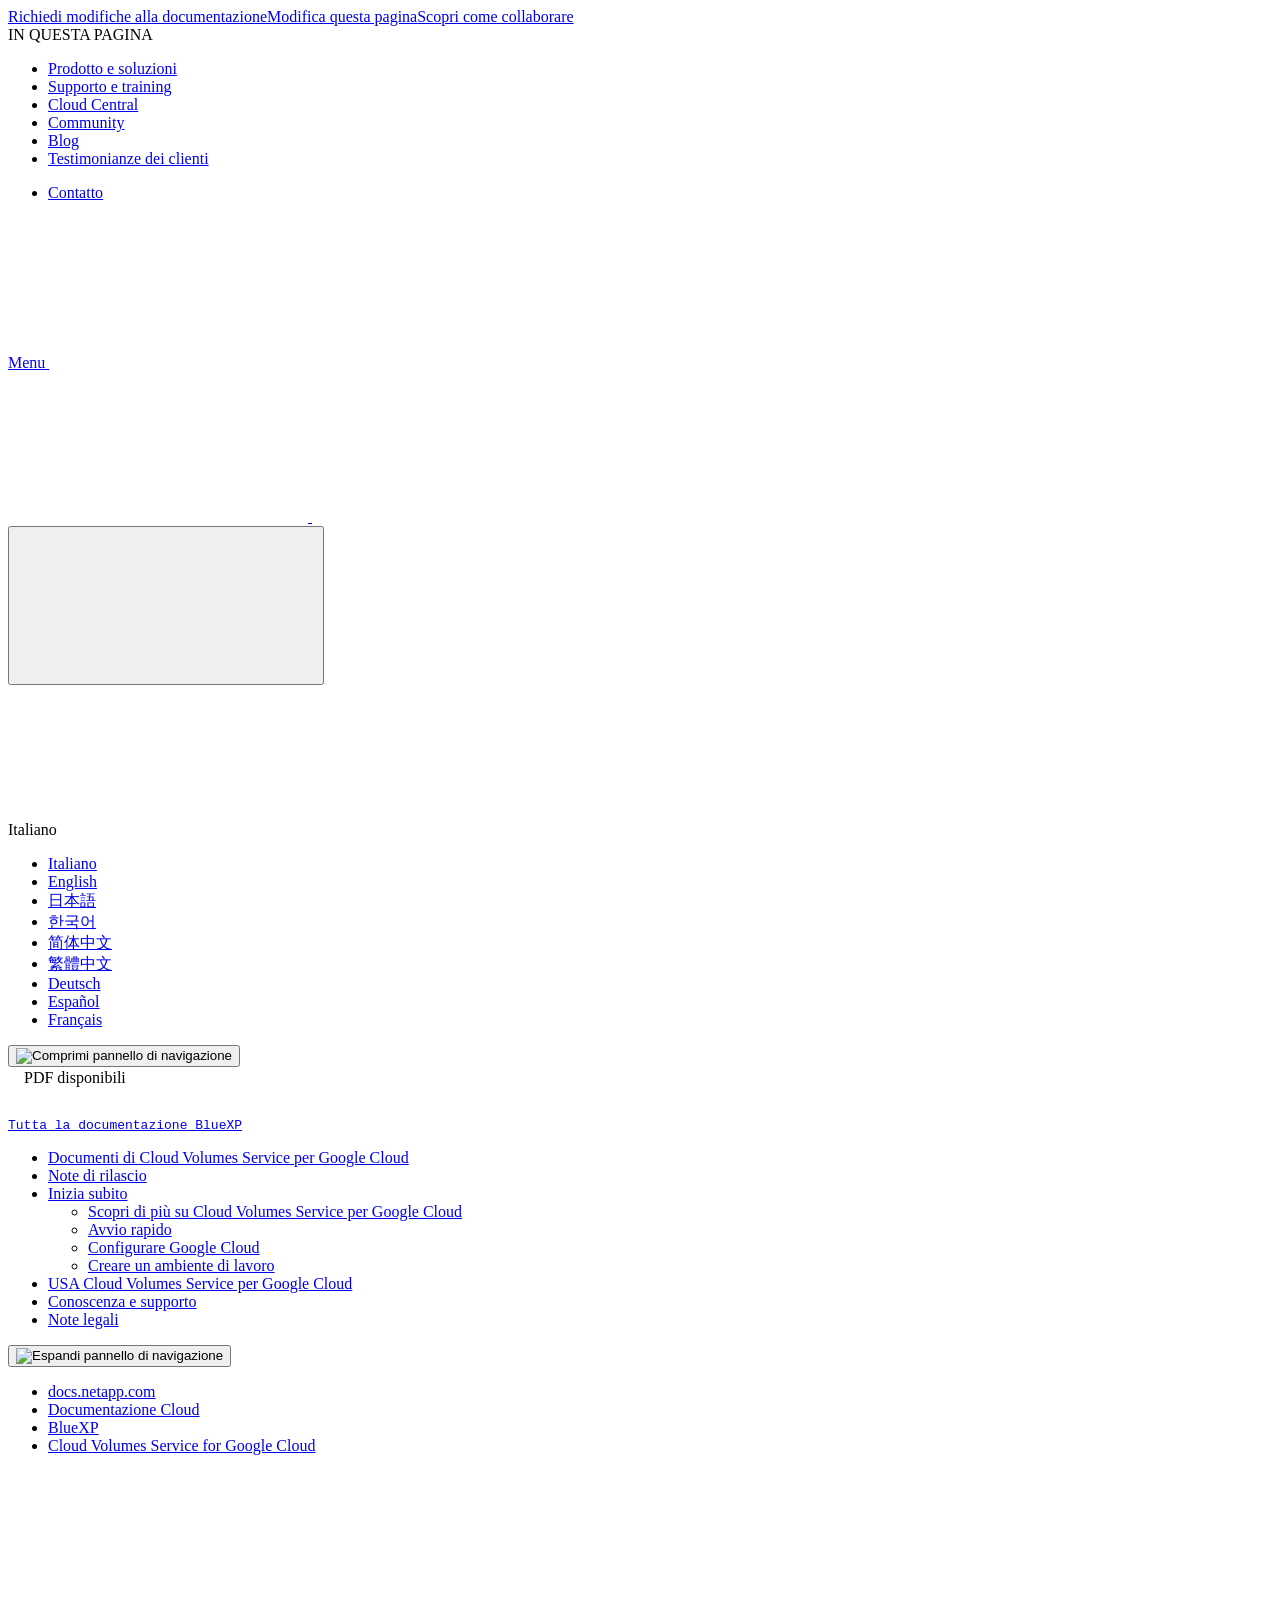
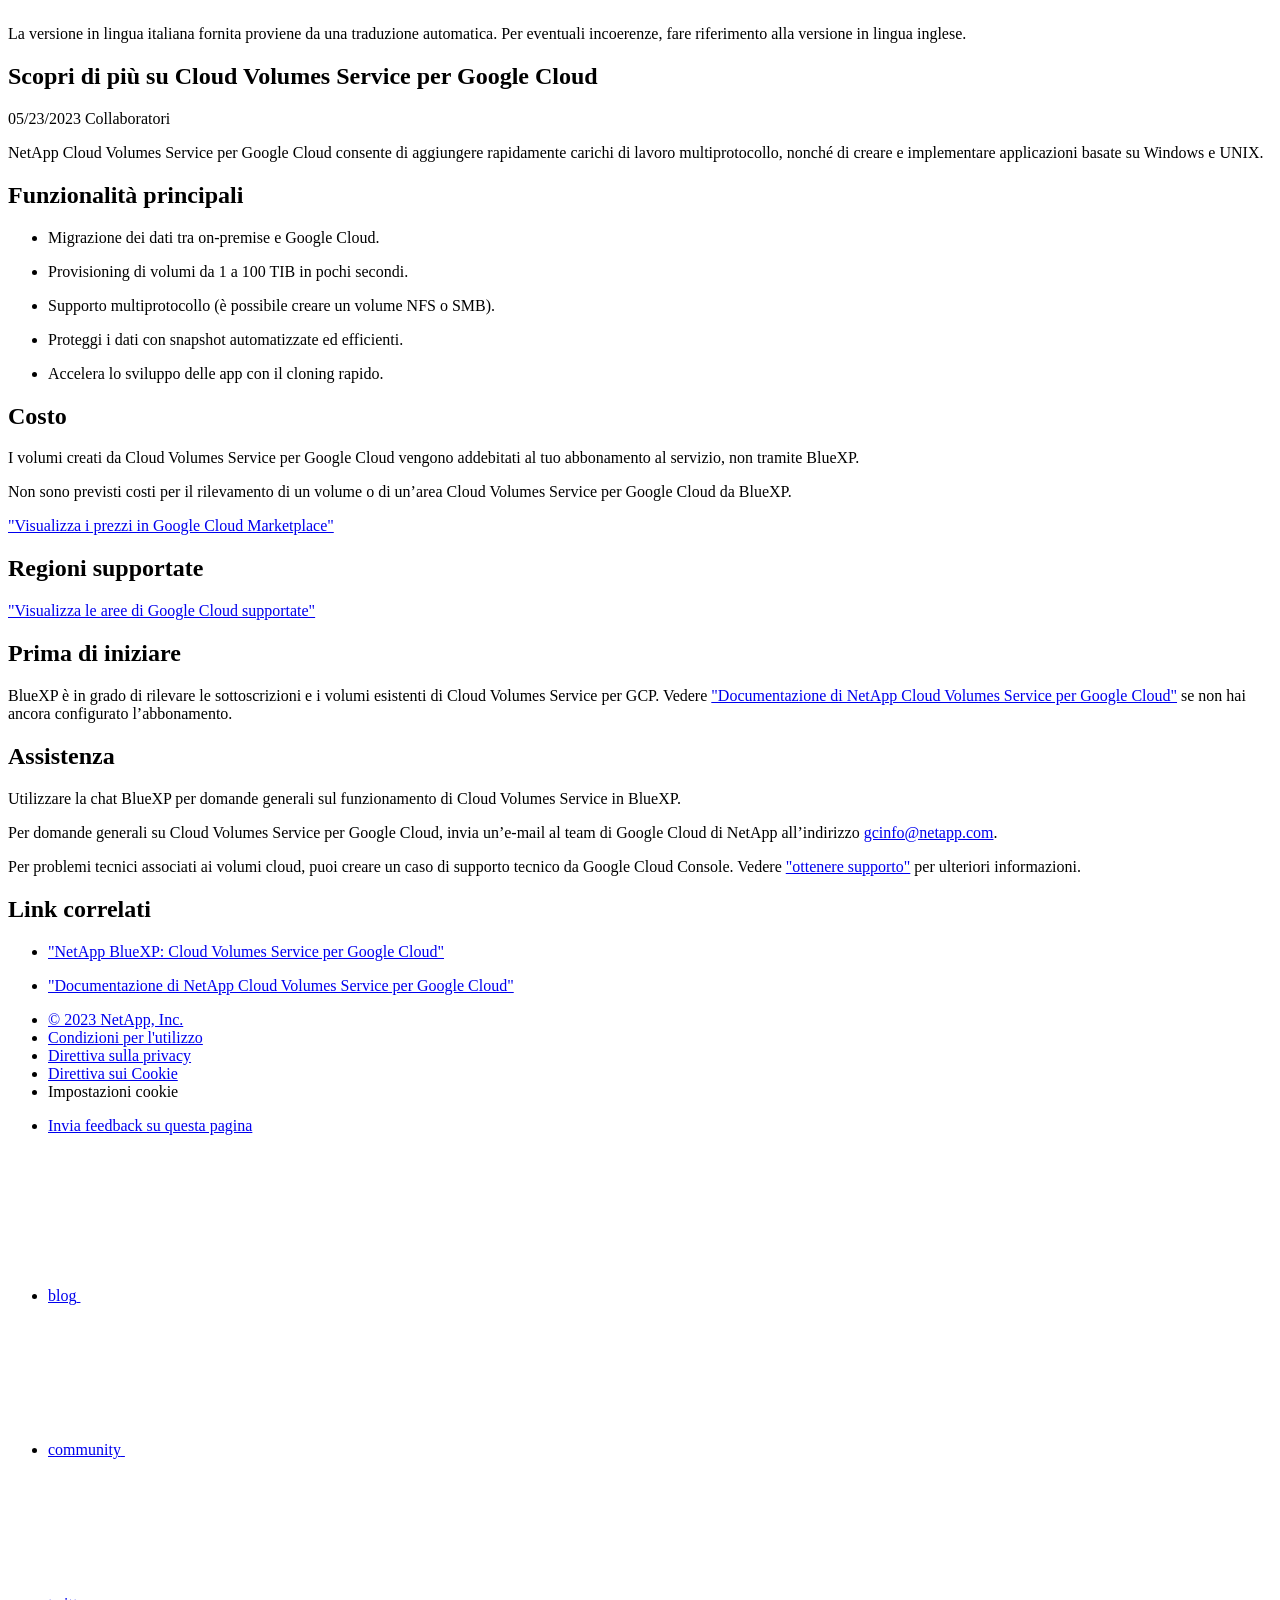
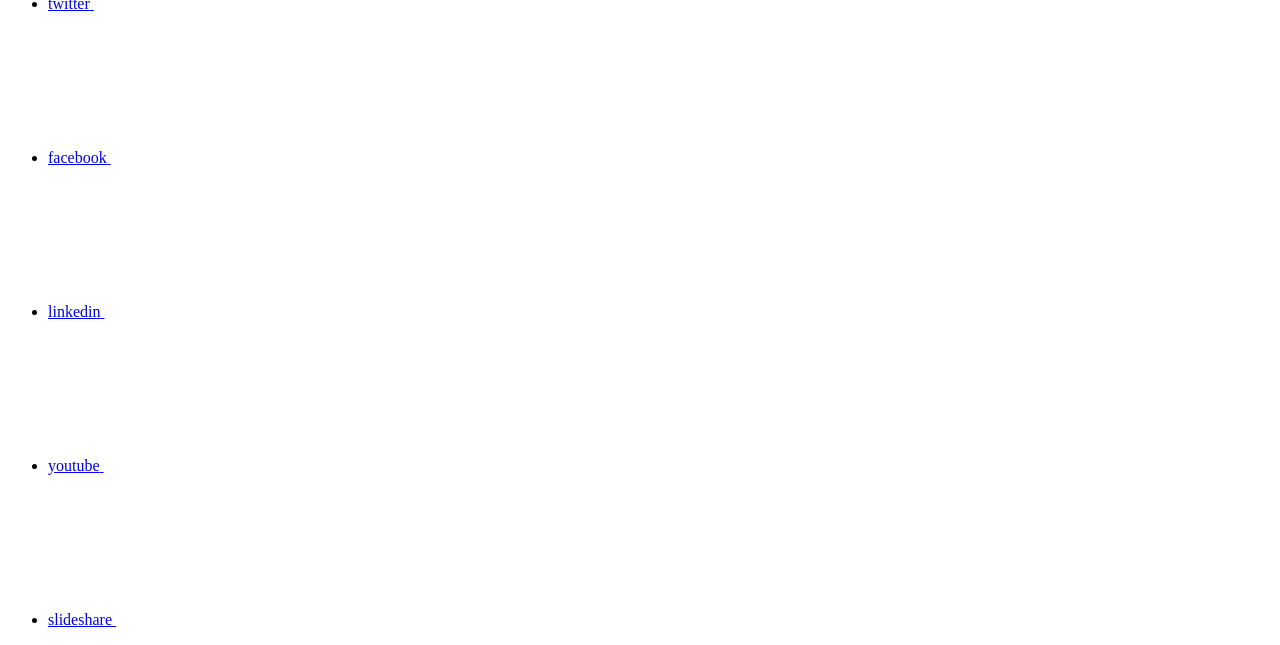
==== concept-cvs-gcp.html @ 87310f89 "Deploying to gh-pages from  @ 40af0a603f3077fb5596099b30ea3483cb023597 🚀" ====
<!DOCTYPE html>
<html lang="it">
  <head class="at-element-marker">
  <title>Scopri di più su Cloud Volumes Service per Google Cloud | NetApp Documentation</title>
  <meta charset="utf-8">
  <meta http-equiv="x-ua-compatible" content="ie=edge,chrome=1">
  <meta http-equiv="language" content="en">
  <meta name="viewport" content="width=device-width, initial-scale=1">
  <meta property="og:title" content="Scopri di più su Cloud Volumes Service per Google Cloud | NetApp Documentation" />
	<meta property="og:type" content="website" />
	<meta property="og:url" content="https://docs.netapp.com/it-it/cloud-manager-cloud-volumes-service-gcp/concept-cvs-gcp.html" />
	<meta property="og:description" content="NetApp Cloud Volumes Service per Google Cloud consente di aggiungere rapidamente carichi di lavoro multiprotocollo, nonché di creare e implementare applicazi..." />
  <meta property="og:image" content="https://docs.netapp.com/it-it/cloud-manager-cloud-volumes-service-gcp/images/logo-tophat-social.png" />
  <meta property="og:image:alt" content="NetApp Logo" />
  <meta name="format-detection" content="telephone=no">
  <meta http-equiv="Content-Type" content="text/html; charset=utf-8">
  <meta http-equiv="encoding" content="utf-8">
  <meta http-equiv="nss-type" content="Product Documentation"/>
  <meta http-equiv="nss-subtype" content="User Guide"/><meta name="description" content="NetApp Cloud Volumes Service per Google Cloud consente di aggiungere rapidamente carichi di lavoro multiprotocollo, nonché di creare e implementare applicazi...">
  <meta name="keywords" content=" cloud volumes service for gcp, google cloud, cloud volumes, cloud volumes service subscription"><!-- Icons -->
  <link rel="icon" href="/it-it/cloud-manager-cloud-volumes-service-gcp/images/favicon.ico" type="image/x-icon">

  <!-- RSS Feed --><link rel="alternate" type="application/rss+xml" title="NetApp Documentation" href="/it-it/cloud-manager-cloud-volumes-service-gcp/feed.xml"><!-- CSS Definitions: NetApp CSS should be defined after generic css -->

  <!-- Elastic Search -->
  <link rel="stylesheet" href="//cdn.jsdelivr.net/searchkit/0.10.0/theme.css">

  <!-- Combined CSS -->
  <link rel="stylesheet" type="text/css" href="/it-it/cloud-manager-cloud-volumes-service-gcp/css/netappdocs.css">

  
  <link rel="stylesheet" href="/it-it/cloud-manager-cloud-volumes-service-gcp/css/landing-page.css" type="text/css">
  <link rel="stylesheet" href="/it-it/cloud-manager-cloud-volumes-service-gcp/css/tabbed-blocks.css" type="text/css">
  <!-- Canonical url -->
  <link rel="canonical" href="https://docs.netapp.com/it-it/cloud-manager-cloud-volumes-service-gcp/concept-cvs-gcp.html" />
  <link rel="alternate" hreflang="x-default" href="https://docs.netapp.com/us-en/cloud-manager-cloud-volumes-service-gcp/concept-cvs-gcp.html" />
  <link rel="alternate" hreflang="it" href="https://docs.netapp.com/it-it/cloud-manager-cloud-volumes-service-gcp/concept-cvs-gcp.html" />
  <link rel="alternate" hreflang="en" href="https://docs.netapp.com/us-en/cloud-manager-cloud-volumes-service-gcp/concept-cvs-gcp.html" />
  <link rel="alternate" hreflang="ja" href="https://docs.netapp.com/ja-jp/cloud-manager-cloud-volumes-service-gcp/concept-cvs-gcp.html" />
  <link rel="alternate" hreflang="ko" href="https://docs.netapp.com/ko-kr/cloud-manager-cloud-volumes-service-gcp/concept-cvs-gcp.html" />
  <link rel="alternate" hreflang="zh-Hans" href="https://docs.netapp.com/zh-cn/cloud-manager-cloud-volumes-service-gcp/concept-cvs-gcp.html" />
  <link rel="alternate" hreflang="zh-Hant" href="https://docs.netapp.com/zh-tw/cloud-manager-cloud-volumes-service-gcp/concept-cvs-gcp.html" />
  <link rel="alternate" hreflang="de" href="https://docs.netapp.com/de-de/cloud-manager-cloud-volumes-service-gcp/concept-cvs-gcp.html" />
  <link rel="alternate" hreflang="es" href="https://docs.netapp.com/es-es/cloud-manager-cloud-volumes-service-gcp/concept-cvs-gcp.html" />
  <link rel="alternate" hreflang="fr" href="https://docs.netapp.com/fr-fr/cloud-manager-cloud-volumes-service-gcp/concept-cvs-gcp.html" />
  <link rel='stylesheet' href='/it-it/cloud-manager-cloud-volumes-service-gcp/css/na-feature.css' type='text/css'><!-- Top level site integrations --><script>
    function addAdobeLaunch(adobeId) {
      var head = document.getElementsByTagName('head')[0];
      var adobe = document.createElement("script");
      adobe.type = "text/plain";
      adobe.className = "optanon-category-C0002";
      adobe.src = "//assets.adobedtm.com/60287eadf1ee/c284da483c83/"+adobeId+".min.js";
      head.appendChild(adobe);
    }

    function addGoogleAnalytics(gtagId) {
      var google = document.createElement("script");
      google.type = "text/plain";
      google.className = "optanon-category-C0002";
      google.src = "https://www.googletagmanager.com/gtag/js?id="+gtagId;
      var head = document.getElementsByTagName('head')[0];
      head.appendChild(google);

      window.dataLayer = window.dataLayer || [];
      function gtag(){dataLayer.push(arguments);}
      gtag('js', new Date());
      gtag('config', gtagId);
    }

    function addConsent(consentId) {
      var head = document.getElementsByTagName('head')[0];
      var onetrustConsent = document.createElement("script");
      onetrustConsent.type = "text/javascript";
      onetrustConsent.src = "https://cdn.cookielaw.org/consent/"+consentId+"/OtAutoBlock.js";
      head.appendChild(onetrustConsent);

      var onetrustScript = document.createElement("script");
      onetrustScript.type = "text/javascript";
      onetrustScript.src = "https://cdn.cookielaw.org/scripttemplates/otSDKStub.js";
      onetrustScript.charset = "UTF-8";
      onetrustScript.dataset.documentLanguage = "true";
      onetrustScript.dataset.domainScript = consentId;
      head.appendChild(onetrustScript);
    }addConsent("72570c5c-fe30-465f-b0e0-b77f7fb4ae34");
    addAdobeLaunch("launch-e9ff3acac59f");
    addGoogleAnalytics("UA-81697994-3");function OptanonWrapper() { }
  </script>
  <script src="https://cdnjs.cloudflare.com/ajax/libs/jquery/2.1.4/jquery.min.js"></script>
  <script src="https://cdnjs.cloudflare.com/ajax/libs/jquery-cookie/1.4.1/jquery.cookie.min.js"></script>

  <!-- Used for Product Family Page Sidebar Visibility --><!-- Used to import Promise for IE. Required for SearchKit -->
  <script src="https://cdnjs.cloudflare.com/ajax/libs/bluebird/3.3.5/bluebird.min.js"></script><script src='/it-it/cloud-manager-cloud-volumes-service-gcp/js/na-search.js'></script><script src='/it-it/cloud-manager-cloud-volumes-service-gcp/js/na-pagenav.js'></script><script src='/it-it/cloud-manager-cloud-volumes-service-gcp/js/na-utility.js'></script>
 <!--  
  <link rel='stylesheet' href='/it-it/cloud-manager-cloud-volumes-service-gcp/css/prism.css' type='text/css'>
  <link rel='stylesheet' href='/it-it/cloud-manager-cloud-volumes-service-gcp/css/prism-netapp.css' type='text/css'>
 -->

  <!-- <script src='/it-it/cloud-manager-cloud-volumes-service-gcp/js/na-utility.js'></script> -->
  <script src='/it-it/cloud-manager-cloud-volumes-service-gcp/js/clouddocs.js'></script>
  <script src='/it-it/cloud-manager-cloud-volumes-service-gcp/js/jquery.navgoco.min.js'></script>
  <script src="https://maxcdn.bootstrapcdn.com/bootstrap/3.3.7/js/bootstrap.min.js" integrity="sha384-Tc5IQib027qvyjSMfHjOMaLkfuWVxZxUPnCJA7l2mCWNIpG9mGCD8wGNIcPD7Txa" crossorigin="anonymous"></script>
  <!-- <script src='/it-it/cloud-manager-cloud-volumes-service-gcp/js/toc.js'></script> -->
  <!-- <script src='/it-it/cloud-manager-cloud-volumes-service-gcp/js/customscripts.js'></script> --><script>
      $(document).ready(function() {
          
          var collapseOnInit = true;
          

          var navSettings = {
              "caretHtml": '',
              "accordion": collapseOnInit,
              "openClass": 'active', // open
              "save": false, // leave false or nav highlighting doesn't work right
              "cookie": {
                  "name": 'navgoco',
                  "expires": false,
                  "path": '/'
              },
              "slide": {
                  "duration": 400,
                  "easing": 'swing'
              }
          };

          // Initialize navgoco with default options
          $("#mysidebar").navgoco(navSettings);
          

          $("#collapseAll").click(function(e) {
              e.preventDefault();
              $("#mysidebar").navgoco('toggle', false);
          });

          $("#expandAll").click(function(e) {
              e.preventDefault();
              $("#mysidebar").navgoco('toggle', true);
          });

          $(".sidebar-nav-container").on("scroll", function() {
            $.cookie("sidebarScroll", $(".sidebar-nav-container").scrollTop(), {
              path    : "/it-it/cloud-manager-cloud-volumes-service-gcp"  
            });
          });
          $(function() {
            if ($.cookie("sidebarScroll")) {
              $(".sidebar-nav-container").scrollTop($.cookie("sidebarScroll"));
            }
          });

      });

  </script>
  <script>
      $(document).ready(function() {
          $("#tg-sb-link").click(function() {
              $("#tg-sb-sidebar").toggle();
              $("#tg-sb-content").toggleClass('col-md-9');
              $("#tg-sb-content").toggleClass('col-md-12');
              $("#tg-sb-icon").toggleClass('fa-toggle-on');
              $("#tg-sb-icon").toggleClass('fa-toggle-off');
          });
      });
  </script>
  <script src='/it-it/cloud-manager-cloud-volumes-service-gcp/js/custom-dropdown.js'></script>
  <script src='/it-it/cloud-manager-cloud-volumes-service-gcp/js/FileSaver.min.js'></script>
  <script src='/it-it/cloud-manager-cloud-volumes-service-gcp/js/jszip-utils.min.js'></script>
  <script src='/it-it/cloud-manager-cloud-volumes-service-gcp/js/jszip.min.js'></script>
  <!-- <script src='/it-it/cloud-manager-cloud-volumes-service-gcp/js/pdf-ux.js'></script> -->
</head>


  <body class role="document" data-flavor="">
    <div id="page" class="n-off-canvas-menu">
      <div class="n-off-canvas-menu__menu"><!--TODO: Add offcanvas code --></div>
      <div class="n-off-canvas-menu__content-wrap">
        <header class="site-header" id="banner">
  
  <!-- Start Page Toolbar -->
  
  <div class="page-nav-toolbar"><div class="page-nav-contribute"><a target="_blank" href="https://github.com/NetAppDocs/cloud-manager-cloud-volumes-service-gcp.it-it/issues/new?template=new-from-page.yml&page-url=https://docs.netapp.com/it-it/cloud-manager-cloud-volumes-service-gcp/concept-cvs-gcp.html&page-title=Scopri di più su Cloud Volumes Service per Google Cloud" class="page-nav-contribute-link" role="button"><img src="/it-it/cloud-manager-cloud-volumes-service-gcp/images/discuss-sm.svg" alt="" class="github-icon" />Richiedi modifiche alla documentazione</a><a target="_blank" href="https://github.com/NetAppDocs/cloud-manager-cloud-volumes-service-gcp/blob/main/concept-cvs-gcp.adoc" class="page-nav-contribute-link" role="button"><img src="/it-it/cloud-manager-cloud-volumes-service-gcp/images/edit-sm.svg" alt="" class="github-icon" />Modifica questa pagina</a><a target="_blank" href="https://docs.netapp.com/us-en/contribute/" class="page-nav-contribute-link"  ><img src="/it-it/cloud-manager-cloud-volumes-service-gcp/images/article-sm.svg" alt="" class="github-icon" />Scopri come collaborare</a></div>
    <div class="page-nav-container">
      <nav class="page-nav-fixed">
        <div class="page-nav-title">IN QUESTA PAGINA</div>
        <div class="page-nav-links">
          <ul class="page-nav-inner" id="page-menu"></ul>
        </div>
      </nav>
    </div>
  </div>
  
  
  <!-- Start top_hat -->
  <div class="n-top-hat">
    <div class="n-container">
      <div class="n-top-hat__cross-property-nav">
        <ul class="n-top-hat__list">
          <li class="n-top-hat__list-item">
            <a href="https://www.netapp.com/products-a-z/" class="n-top-hat__link">Prodotto e soluzioni</a>
          </li>
          <li class="n-top-hat__list-item">
            <a href="https://www.netapp.com/support-and-training/netapp-university/" class="n-top-hat__link">Supporto e training</a>
          </li>
          <li class="n-top-hat__list-item">
            <a href="https://cloud.netapp.com" class="n-top-hat__link">Cloud Central</a>
          </li>
          <li class="n-top-hat__list-item">
            <a href="https://community.netapp.com/" class="n-top-hat__link">Community</a>
          </li>
          <li class="n-top-hat__list-item">
            <a href="https://blog.netapp.com/" class="n-top-hat__link">Blog</a>
          </li>
          <li class="n-top-hat__list-item">
            <a href="https://customers.netapp.com/en/" class="n-top-hat__link">Testimonianze dei clienti</a>
          </li>
        </ul>
      </div>
      <div class="n-top-hat__utils">
        <ul class="n-top-hat__list">
          <li class="n-top-hat__list-item">
            <a href="https://www.netapp.com/company/contact-us/" target="_self" class="n-top-hat__link" data-ntap-ui="contact-us">Contatto</a>
          </li>
        </ul>
      </div>
    </div>
  </div>
  <!-- End top_hat -->

  <!-- Start property bar -->
  <style>
    .n-property-navigation-bar__menus--desktop-experience .n-menu--mega__default-content__heading span {
    color: #34B0FF;
    }
  </style>
  <div class="n-property-bar " data-ntap-ui="sticky-nav">
    <div class="n-property-bar__inner-wrap">
      <div class="n-property-bar__menu-toggle">
        <a href="#" class="n-property-bar__menu-toggle-link">
          <span class="n-property-bar__menu-toggle-text">Menu</span>
          <svg class="n-icon-bars n-property-bar__menu-toggle-icon" aria-labelledby="title">
            <title>bars</title>
            <use xlink:href="/it-it/cloud-manager-cloud-volumes-service-gcp/images/sprite.svg#bars"></use>
          </svg>
        </a>
      </div>
      <div class="n-property-bar__property-mark ">
        <a href="https://www.netapp.com" class="n-property-bar__property-link">
          <div class="n-property-bar__logo">
            <svg class="n-icon-netapp-mark n-icon-netapp-mark n-property-bar__netapp-mark-icon" aria-labelledby="title">
              <title>netapp-mark</title>
              <use xlink:href="/it-it/cloud-manager-cloud-volumes-service-gcp/images/sprite.svg#netapp-mark"></use>
            </svg>
            <svg class="n-icon-netapp-logo n-property-bar__logo-svg" aria-labelledby="title">
              <title>netapp-logo</title>
              <use xlink:href="/it-it/cloud-manager-cloud-volumes-service-gcp/images/sprite.svg#netapp-logo"></use>
            </svg>
          </div>
        </a>
      </div>

      
      
      
      <div class="search-property-bar">
        <div id="search-demo-container" class="searchbox n-property-bar__search">
          <div id="react-search" 
          data-search-html="/it-it/cloud-manager-cloud-volumes-service-gcp/search.html"
          data-type="widget" 
          data-placeholder="Esplora la documentazione"
          data-no-results-found="Nessun risultato per {query}"
          data-did-you-mean="Cerca {suggestion}."
          data-no-results-found-did-you-mean="Nessun risultato per {query}. Intendi {suggestion}?"
          data-results-found="{hitCount} risultati trovati"
          data-error-message="Si è verificato un problema durante il recupero dei risultati. Riprova."
          data-error-reset="Reimposta ricerca"
          data-sk-es-pf-indexes=""
          data-flavor=""></div>
          <button class="n-property-bar__search-toggle-button" type="button">
            <svg class="n-icon-search n-property-bar__search-toggle-button-icon" aria-labelledby="title">
              <title>search</title>
              <use xmlns:xlink="http://www.w3.org/1999/xlink" xlink:href="/it-it/cloud-manager-cloud-volumes-service-gcp/images/sprite.svg#search"></use>
            </svg>
          </button>
        </div>
      </div>
      
    </div>
  </div>
  <div class="n-property-bar__toolbar">
    <!-- Start Language Selector --><div id="language-dropdown" class="custom-dropdown custom-dropdown-lang">
      <div class="custom-dropdown-select custom-dropdown-select-lang">
      <span class="lang-name">Italiano</span>
          <svg class="n-globe__icon" aria-labelledby="title">
            <title>globe</title>
            <use xmlns:xlink="http://www.w3.org/1999/xlink" xlink:href="/it-it/cloud-manager-cloud-volumes-service-gcp/images/sprite.svg#globe"></use>
          </svg>
        </button>
      </div>

      <ul class="custom-dropdown-menu"><li>
          <a href="https://docs.netapp.com/it-it/cloud-manager-cloud-volumes-service-gcp/concept-cvs-gcp.html" target="_self"><span translate="no" class="notranslate">Italiano</span></a>
        </li><li>
          <a href="https://docs.netapp.com/us-en/cloud-manager-cloud-volumes-service-gcp/concept-cvs-gcp.html" target="_self"><span translate="no" class="notranslate">English</span></a>
        </li><li>
          <a href="https://docs.netapp.com/ja-jp/cloud-manager-cloud-volumes-service-gcp/concept-cvs-gcp.html" target="_self"><span translate="no" class="notranslate">日本語</span></a>
        </li><li>
          <a href="https://docs.netapp.com/ko-kr/cloud-manager-cloud-volumes-service-gcp/concept-cvs-gcp.html" target="_self"><span translate="no" class="notranslate">한국어</span></a>
        </li><li>
          <a href="https://docs.netapp.com/zh-cn/cloud-manager-cloud-volumes-service-gcp/concept-cvs-gcp.html" target="_self"><span translate="no" class="notranslate">简体中文</span></a>
        </li><li>
          <a href="https://docs.netapp.com/zh-tw/cloud-manager-cloud-volumes-service-gcp/concept-cvs-gcp.html" target="_self"><span translate="no" class="notranslate">繁體中文</span></a>
        </li><li>
          <a href="https://docs.netapp.com/de-de/cloud-manager-cloud-volumes-service-gcp/concept-cvs-gcp.html" target="_self"><span translate="no" class="notranslate">Deutsch</span></a>
        </li><li>
          <a href="https://docs.netapp.com/es-es/cloud-manager-cloud-volumes-service-gcp/concept-cvs-gcp.html" target="_self"><span translate="no" class="notranslate">Español</span></a>
        </li><li>
          <a href="https://docs.netapp.com/fr-fr/cloud-manager-cloud-volumes-service-gcp/concept-cvs-gcp.html" target="_self"><span translate="no" class="notranslate">Français</span></a>
        </li></ul>
    </div>
    <!-- End Language Selector -->

    <div class="n-property-bar__cta"></div>
  </div>
  <!-- End property bar -->
</header>


        <main id="n-main-content" class="n-main-content">
          <!-- Start Documentation Content -->
<div class="ie-main">
  <!-- Sidebar Column -->
  
  <div class="col-md-3" id="sidebar-height">
      <button id="btn-sidebar-collapse" onclick="hideSidebar()"><img src="/it-it/cloud-manager-cloud-volumes-service-gcp/images/collapse.png" alt="Comprimi pannello di navigazione"></button>
      <div class="n-pdf-header">
  <a id="toggleButtonPdf" class="n-pdf-button" type="button">
    <img src="/it-it/cloud-manager-cloud-volumes-service-gcp/images/pdf.png" alt="" width="16" height="16"/>PDF disponibili<span>
    </span>
  </a>
</div>
<div class="n-pdf-body-container">
  <ul id="toggleContainerPdf" class="n-pdf-body" style="display:none;"><li class="pdf-ux-container">
        
        
        
        <a target="_blank" href="/it-it/cloud-manager-cloud-volumes-service-gcp/pdfs/fullsite-sidebar/Documentazione_di_Cloud_Volumes_Service_per_Google_Cloud.pdf" >
          <img src="/it-it/cloud-manager-cloud-volumes-service-gcp/images/pdf.png" alt="" width="16" height="16"/>PDF del sito di questa documentazione</a>





    
      <ul class="subfolders" style="display:none;">
        <li class="pdf-ux-container">
          
          
          
          <a target="_blank" 
            
              href="/it-it/cloud-manager-cloud-volumes-service-gcp/pdfs/sidebar/Inizia_subito.pdf" 
            
          >
            <img src="/it-it/cloud-manager-cloud-volumes-service-gcp/images/pdf.png" alt="" width="16" height="16"/>
            Inizia subito
          </a>
          
    <ul class="subfolders" id="pdf-remove" style="display:none;"><li class="active"></li></ul>
  








        </li>
      </ul>
    

  



    
      <ul class="subfolders" style="display:none;">
        <li class="pdf-ux-container">
          
          
          
          <a target="_blank" 
            
              href="/it-it/cloud-manager-cloud-volumes-service-gcp/pdfs/sidebar/USA_Cloud_Volumes_Service_per_Google_Cloud.pdf" 
            
          >
            <img src="/it-it/cloud-manager-cloud-volumes-service-gcp/images/pdf.png" alt="" width="16" height="16"/>
            USA Cloud Volumes Service per Google Cloud
          </a>
          










        </li>
      </ul>
    

  



    
      <ul class="subfolders" style="display:none;">
        <li class="pdf-ux-container">
          
          
          
          <a target="_blank" 
            
              href="/it-it/cloud-manager-cloud-volumes-service-gcp/pdfs/sidebar/Conoscenza_e_supporto.pdf" 
            
          >
            <img src="/it-it/cloud-manager-cloud-volumes-service-gcp/images/pdf.png" alt="" width="16" height="16"/>
            Conoscenza e supporto
          </a>
          




        </li>
      </ul>
    

  



</li></ul>
  <div class="zip-pdf-link-container" style="display: none;">   
    <a href="#" id="zipPdf">
      <img src="/it-it/cloud-manager-cloud-volumes-service-gcp/images/pdf-zip.png" alt="" width="16" height="16"/>
      <pre>Raccolta di documenti PDF separati<span class="zip-size"></span></pre>
    </a><div id="zip-link-popup" class="hide">
    <div class="inner-modal">
        <div class="downloading-progress">
            <div class="spinner"></div>
            <h1>Creating your file...</h1>
            <div>This may take a few minutes. Thanks for your patience.</div>
            <button class="cancel-download-btn" type="button">Cancel</button>
        </div>
        <div class="download-complete hide">
            <div class="done-icon">
                <svg xmlns="http://www.w3.org/2000/svg" width="24" height="24" viewBox="0 0 24 24"><path d="M20.285 2l-11.285 11.567-5.286-5.011-3.714 3.716 9 8.728 15-15.285z"/></svg>
            </div>
            <div>Your file is ready</div>
            <button class="cancel-download-btn" type="button">OK</button>
        </div>
    </div>
</div>
<script>
    $(".cancel-download-btn").click(function(){
        $("#zip-link-popup").addClass("hide");
        $("#zip-link-popup .downloading-progress").removeClass("hide");
        $("#zip-link-popup .download-complete").addClass("hide");
    });
</script></div>
</div>
<script>
  $("#toggleContainerPdf li.active:last-child").parents('ul.subfolders').toggle('display');
  $("#toggleButtonPdf").click(function () {
    $("#toggleContainerPdf").toggle('display');
    $(".n-pdf-body-container .zip-pdf-link-container").toggle('display');
  });
</script><div class="prod-nav" id="product-nav">
  <a target="_self" class="prod-fam-nav" href="https://docs.netapp.com/it-it/cloud-manager-family/"><img src="/it-it/cloud-manager-cloud-volumes-service-gcp/images/left_arrow.png" alt=""><pre>Tutta la documentazione BlueXP</pre></a>
</div><div class="sidebar-nav-container" id="mysidebardiv">
  <ul id="mysidebar" class="nav"><li 
      data-pdf-exists="true" 
      data-pdf-filename="Documenti di Cloud Volumes Service per Google Cloud"
      data-li-level="1#" 
      class=" "
    ><a class="na-navbar-padding" href="/it-it/cloud-manager-cloud-volumes-service-gcp/index.html">
        Documenti di Cloud Volumes Service per Google Cloud
      </a></li><li 
      data-pdf-exists="true" 
      data-pdf-filename="Note di rilascio"
      data-li-level="1#" 
      class=" "
    ><a class="na-navbar-padding" href="/it-it/cloud-manager-cloud-volumes-service-gcp/whats-new.html">
        Note di rilascio
      </a></li><li 
      data-pdf-exists="true" 
      data-pdf-filename="Inizia subito"
      data-li-level="1" 
      class="subfolders "
    ><a href="#">
        <div class="na-navbar-padding"> Inizia subito</div>
      </a>
      <ul style="display: none;">
        <li 
      data-pdf-exists="true" 
      data-pdf-filename="Scopri di più su Cloud Volumes Service per Google Cloud"
      data-li-level="2#" 
      class="  active "
    ><a class="na-navbar-padding" href="/it-it/cloud-manager-cloud-volumes-service-gcp/concept-cvs-gcp.html">
        Scopri di più su Cloud Volumes Service per Google Cloud
      </a></li><li 
      data-pdf-exists="true" 
      data-pdf-filename="Avvio rapido"
      data-li-level="2#" 
      class=" "
    ><a class="na-navbar-padding" href="/it-it/cloud-manager-cloud-volumes-service-gcp/task-quick-start.html">
        Avvio rapido
      </a></li><li 
      data-pdf-exists="true" 
      data-pdf-filename="Configurare Google Cloud"
      data-li-level="2#" 
      class=" "
    ><a class="na-navbar-padding" href="/it-it/cloud-manager-cloud-volumes-service-gcp/task-set-up-google-cloud.html">
        Configurare Google Cloud
      </a></li><li 
      data-pdf-exists="true" 
      data-pdf-filename="Creare un ambiente di lavoro"
      data-li-level="2#" 
      class=" "
    ><a class="na-navbar-padding" href="/it-it/cloud-manager-cloud-volumes-service-gcp/task-create-working-env.html">
        Creare un ambiente di lavoro
      </a></li></ul></li><li 
      data-pdf-exists="true" 
      data-pdf-filename="USA Cloud Volumes Service per Google Cloud"
      data-li-level="1" 
      class="subfolders "
    ><a href="#">
        <div class="na-navbar-padding"> USA Cloud Volumes Service per Google Cloud</div>
      </a>
      <ul style="display: none;">
        <li 
      data-pdf-exists="true" 
      data-pdf-filename="Creare e montare volumi"
      data-li-level="2#" 
      class=" "
    ><a class="na-navbar-padding" href="/it-it/cloud-manager-cloud-volumes-service-gcp/task-create-volumes.html">
        Creare e montare volumi
      </a></li><li 
      data-pdf-exists="true" 
      data-pdf-filename="Gestire i volumi esistenti"
      data-li-level="2#" 
      class=" "
    ><a class="na-navbar-padding" href="/it-it/cloud-manager-cloud-volumes-service-gcp/task-manage-volumes.html">
        Gestire i volumi esistenti
      </a></li><li 
      data-pdf-exists="true" 
      data-pdf-filename="Gestire le snapshot dei volumi cloud"
      data-li-level="2#" 
      class=" "
    ><a class="na-navbar-padding" href="/it-it/cloud-manager-cloud-volumes-service-gcp/task-manage-snapshots.html">
        Gestire le snapshot dei volumi cloud
      </a></li><li 
      data-pdf-exists="true" 
      data-pdf-filename="Gestire la configurazione di Active Directory"
      data-li-level="2#" 
      class=" "
    ><a class="na-navbar-padding" href="/it-it/cloud-manager-cloud-volumes-service-gcp/task-manage-active-directory.html">
        Gestire la configurazione di Active Directory
      </a></li><li 
      data-pdf-exists="true" 
      data-pdf-filename="Rimuovere Cloud Volumes Service"
      data-li-level="2#" 
      class=" "
    ><a class="na-navbar-padding" href="/it-it/cloud-manager-cloud-volumes-service-gcp/task-remove-working-env.html">
        Rimuovere Cloud Volumes Service
      </a></li></ul></li><li 
      data-pdf-exists="true" 
      data-pdf-filename="Conoscenza e supporto"
      data-li-level="1" 
      class="subfolders "
    ><a href="#">
        <div class="na-navbar-padding"> Conoscenza e supporto</div>
      </a>
      <ul style="display: none;">
        <li 
      data-pdf-exists="true" 
      data-pdf-filename="Registrati per ricevere assistenza"
      data-li-level="2#" 
      class=" "
    ><a class="na-navbar-padding" href="/it-it/cloud-manager-cloud-volumes-service-gcp/task-support-registration.html">
        Registrati per ricevere assistenza
      </a></li><li 
      data-pdf-exists="true" 
      data-pdf-filename="Richiedi assistenza"
      data-li-level="2#" 
      class=" "
    ><a class="na-navbar-padding" href="/it-it/cloud-manager-cloud-volumes-service-gcp/task-get-help.html">
        Richiedi assistenza
      </a></li></ul></li><li 
      data-pdf-exists="true" 
      data-pdf-filename="Note legali"
      data-li-level="1#" 
      class=" "
    ><a class="na-navbar-padding" href="/it-it/cloud-manager-cloud-volumes-service-gcp/legal-notices.html">
        Note legali
      </a></li></ul>
</div>
<script>
  window.onscroll = () => {
    const value = -40 - (document.body.scrollHeight - (window.innerHeight + document.scrollingElement.scrollTop));
    
    document.getElementById("sidebar-height").style.bottom = Math.max(0,value) + "px";
};
</script>
<!-- this highlights the active parent class in the navgoco sidebar. this is critical so that the parent expands when you're viewing a page. This must appear below the sidebar code above. Otherwise, if placed inside customscripts.js, the script runs before the sidebar code runs and the class never gets inserted.-->
<script>$("li.active").parents('li').toggleClass("active");</script>
<script>$("#mysidebar li.active").parents('ul').css("display","block");</script>


  </div>
  

  <div class="ie-content-pane n-doc__component-detail-content n-doc__component-detail-content--show-code">
    <!-- Begin of page container --><article class="page-content" id="main">
      <div class="ie-utility">
  <button id="btn-sidebar-expand" onclick="showSidebar()"><img src="/it-it/cloud-manager-cloud-volumes-service-gcp/images/expand.png" alt="Espandi pannello di navigazione"></button>
  <div class="ie-menu">
    <div class="n-breadcrumb">
      <ul class="n-breadcrumb__list">
        <li class="n-breadcrumb__list-item">
          <a href="https://docs.netapp.com">docs.netapp.com</a>
        </li>
        
        <li class="n-breadcrumb__list-item">
          <a href="https://docs.netapp.com/us-en/cloud/">Documentazione Cloud</a>
        </li>
        

        
        <li class="n-breadcrumb__list-item">
          <a href="https://docs.netapp.com/it-it/cloud-manager-family/">BlueXP</a>
        </li>
        

        <li class="n-breadcrumb__list-item">
          <a href="/it-it/cloud-manager-cloud-volumes-service-gcp/">Cloud&nbsp;Volumes&nbsp;Service&nbsp;for&nbsp;Google&nbsp;Cloud</a>
        </li>

      </ul>
    </div>
    <div style="clear: both"></div><!-- Main needs to have height -->
  </div>
</div>

      <div class="ie-nmt-disclaimer">
  <span>
    <div class="ie-nmt-disclaimer-container">
      <div class="ie-nmt-disclaimer-icon">
        <svg class="luci-icon" aria-hidden="true">
          <use xlink:href="/it-it/cloud-manager-cloud-volumes-service-gcp/images/sprite.svg#circle-info">
        </svg>
      </div>
      <div class="ie-nmt-disclaimer-content">
        <span> La versione in lingua italiana fornita proviene da una traduzione automatica. Per eventuali incoerenze, fare riferimento alla versione in lingua inglese. </span>
      </div>
      <div style="clear:both;"></div>
    </div>
  </span>
</div><div class="n-doc__component-detail-heading-wrap">
  <h1 class="n-doc__component-detail-heading">Scopri di più su Cloud Volumes Service per Google Cloud</h1>
</div>


<p class="page-details">
  
    
    <time datetime="2023-05-23 21:35:28 +0000">05/23/2023</time>
    
  

<span>Collaboratori
</span>


</p>

<div id="preamble">
<div class="sectionbody">
<div class="paragraph lead">
<p>NetApp Cloud Volumes Service per Google Cloud consente di aggiungere rapidamente carichi di lavoro multiprotocollo, nonché di creare e implementare applicazioni basate su Windows e UNIX.</p>
</div>
</div>
</div>
<div class="sect1">
<h2 id="funzionalità-principali">Funzionalità principali</h2>
<div class="sectionbody">
<div class="ulist">
<ul>
<li>
<p>Migrazione dei dati tra on-premise e Google Cloud.</p>
</li>
<li>
<p>Provisioning di volumi da 1 a 100 TIB in pochi secondi.</p>
</li>
<li>
<p>Supporto multiprotocollo (è possibile creare un volume NFS o SMB).</p>
</li>
<li>
<p>Proteggi i dati con snapshot automatizzate ed efficienti.</p>
</li>
<li>
<p>Accelera lo sviluppo delle app con il cloning rapido.</p>
</li>
</ul>
</div>
</div>
</div>
<div class="sect1">
<h2 id="costo">Costo</h2>
<div class="sectionbody">
<div class="paragraph">
<p>I volumi creati da Cloud Volumes Service per Google Cloud vengono addebitati al tuo abbonamento al servizio, non tramite BlueXP.</p>
</div>
<div class="paragraph">
<p>Non sono previsti costi per il rilevamento di un volume o di un&#8217;area Cloud Volumes Service per Google Cloud da BlueXP.</p>
</div>
<div class="paragraph">
<p><a href="https://console.cloud.google.com/marketplace/product/endpoints/cloudvolumesgcp-api.netapp.com?q=cloud%20volumes%20service" target="_blank" rel="noopener">"Visualizza i prezzi in Google Cloud Marketplace"</a></p>
</div>
</div>
</div>
<div class="sect1">
<h2 id="regioni-supportate">Regioni supportate</h2>
<div class="sectionbody">
<div class="paragraph">
<p><a href="https://cloud.netapp.com/cloud-volumes-global-regions#cvsGc" target="_blank" rel="noopener">"Visualizza le aree di Google Cloud supportate"</a></p>
</div>
</div>
</div>
<div class="sect1">
<h2 id="prima-di-iniziare">Prima di iniziare</h2>
<div class="sectionbody">
<div class="paragraph">
<p>BlueXP è in grado di rilevare le sottoscrizioni e i volumi esistenti di Cloud Volumes Service per GCP. Vedere <a href="https://cloud.google.com/solutions/partners/netapp-cloud-volumes/" target="_blank" rel="noopener">"Documentazione di NetApp Cloud Volumes Service per Google Cloud"</a> se non hai ancora configurato l&#8217;abbonamento.</p>
</div>
</div>
</div>
<div class="sect1">
<h2 id="assistenza">Assistenza</h2>
<div class="sectionbody">
<div class="paragraph">
<p>Utilizzare la chat BlueXP per domande generali sul funzionamento di Cloud Volumes Service in BlueXP.</p>
</div>
<div class="paragraph">
<p>Per domande generali su Cloud Volumes Service per Google Cloud, invia un&#8217;e-mail al team di Google Cloud di NetApp all&#8217;indirizzo <a href="mailto:gcinfo@netapp.com">gcinfo@netapp.com</a>.</p>
</div>
<div class="paragraph">
<p>Per problemi tecnici associati ai volumi cloud, puoi creare un caso di supporto tecnico da Google Cloud Console. Vedere <a href="https://cloud.google.com/solutions/partners/netapp-cloud-volumes/support" target="_blank" rel="noopener">"ottenere supporto"</a> per ulteriori informazioni.</p>
</div>
</div>
</div>
<div class="sect1">
<h2 id="link-correlati">Link correlati</h2>
<div class="sectionbody">
<div class="ulist">
<ul>
<li>
<p><a href="https://cloud.netapp.com/cloud-volumes-service-for-gcp" target="_blank" rel="noopener">"NetApp BlueXP: Cloud Volumes Service per Google Cloud"</a></p>
</li>
<li>
<p><a href="https://cloud.google.com/solutions/partners/netapp-cloud-volumes/" target="_blank" rel="noopener">"Documentazione di NetApp Cloud Volumes Service per Google Cloud"</a></p>
</li>
</ul>
</div>
</div>
</div>

    </article>
    <!-- Page Container -->
  </div>

  <div style="clear: both"></div><!-- Main needs to have height --></div>

        </main>

        <footer class="n-footer">
  <div class="n-footer__bottom">
    <div class="n-container">
      <div class="n-footer__bottom-left">
        <div class="n-footer__copyright">
          <ul class="n-footer__copyright-list">
            <li class="n-footer__copyright-link">
              <a href="https://www.netapp.com/company/legal/copyright/">© 2023 NetApp, Inc.</a>
            </li>
            <li class="n-footer__copyright-link">
              <a href="https://www.netapp.com/company/legal/terms-of-use/">Condizioni per l'utilizzo</a>
            </li>
            <li class="n-footer__copyright-link">
              <a href="https://www.netapp.com/company/legal/privacy-policy/">Direttiva sulla privacy</a>
            </li>
            <li class="n-footer__copyright-link">
              <a href="https://www.netapp.com/company/legal/cookie-policy/">Direttiva sui Cookie</a>
            </li>
            <li class="n-footer__copyright-link">
              <a class="ot-sdk-show-settings">Impostazioni cookie</a>
            </li>
          </ul>
        </div>
      </div>
      <div class="n-footer__bottom-right">
        <div class="n-footer__copyright">
          <ul class="n-footer__copyright-list">
            <li class="n-footer__copyright-link">
              <a target="_self" href="javascript:netapp_mailto()">Invia feedback su questa pagina</a>
            </li>
          </ul>
        </div>
        <div class="n-footer__social-links">
          <ul class="n-footer__social-link-list">
            <li class="n-footer__social-link-list-item">
              <a class="n-footer__social-link" data-ntap-social="follow-blog" href="https://blog.netapp.com"
                target="_blank" title="blog" alt="blog">
                <span class="n-footer__social-link-text">blog</span>
                <svg class="n-icon-blog n-footer__social-link-icon" aria-labelledby="title">
                  <title>blog@</title>
                  <use xmlns:xlink="http://www.w3.org/1999/xlink"
                    xlink:href="/it-it/cloud-manager-cloud-volumes-service-gcp/images/sprite.svg#blog"></use>
                </svg>
              </a>
            </li>
            <li class="n-footer__social-link-list-item">
              <a class="n-footer__social-link" data-ntap-social="follow-community" href="https://community.netapp.com/"
                target="_blank" title="community" alt="community">
                <span class="n-footer__social-link-text">community</span>
                <svg class="n-icon-community n-footer__social-link-icon" aria-labelledby="title">
                  <title>community@</title>
                  <use xmlns:xlink="http://www.w3.org/1999/xlink"
                    xlink:href="/it-it/cloud-manager-cloud-volumes-service-gcp/images/sprite.svg#comments"></use>
                </svg>
              </a>
            </li>
            <li class="n-footer__social-link-list-item">
              <a class="n-footer__social-link" data-ntap-social="follow-twitter" href="https://twitter.com/netapp"
                target="_blank" title="twitter" alt="twitter">
                <span class="n-footer__social-link-text">twitter</span>
                <svg class="n-icon-twitter n-footer__social-link-icon" aria-labelledby="title">
                  <title>twitter@</title>
                  <use xmlns:xlink="http://www.w3.org/1999/xlink"
                    xlink:href="/it-it/cloud-manager-cloud-volumes-service-gcp/images/sprite.svg#twitter"></use>
                </svg>
              </a>
            </li>
            <li class="n-footer__social-link-list-item">
              <a class="n-footer__social-link" data-ntap-social="follow-facebook" href="https://www.facebook.com/NetApp"
                target="_blank" title="facebook" alt="facebook">
                <span class="n-footer__social-link-text">facebook</span>
                <svg class="n-icon-facebook n-footer__social-link-icon" aria-labelledby="title">
                  <title>facebook@</title>
                  <use xmlns:xlink="http://www.w3.org/1999/xlink"
                    xlink:href="/it-it/cloud-manager-cloud-volumes-service-gcp/images/sprite.svg#facebook"></use>
                </svg>
              </a>
            </li>
            <li class="n-footer__social-link-list-item">
              <a class="n-footer__social-link" data-ntap-social="follow-linkedin"
                href="https://www.linkedin.com/company/netapp" target="_blank" title="linkedin" alt="linkedin">
                <span class="n-footer__social-link-text">linkedin</span>
                <svg class="n-icon-linkedin n-footer__social-link-icon" aria-labelledby="title">
                  <title>linkedin@</title>
                  <use xmlns:xlink="http://www.w3.org/1999/xlink"
                    xlink:href="/it-it/cloud-manager-cloud-volumes-service-gcp/images/sprite.svg#linkedin"></use>
                </svg>
              </a>
            </li>
            <li class="n-footer__social-link-list-item">
              <a class="n-footer__social-link" data-ntap-social="follow-youtube"
                href="https://www.youtube.com/user/NetAppTV" target="_blank" title="youtube" alt="youtube">
                <span class="n-footer__social-link-text">youtube</span>
                <svg class="n-icon-youtube n-footer__social-link-icon" aria-labelledby="title">
                  <title>youtube@</title>
                  <use xmlns:xlink="http://www.w3.org/1999/xlink"
                    xlink:href="/it-it/cloud-manager-cloud-volumes-service-gcp/images/sprite.svg#youtube"></use>
                </svg>
              </a>
            </li>
            <li class="n-footer__social-link-list-item">
              <a class="n-footer__social-link" data-ntap-social="follow-slideshare"
                href="https://www.slideshare.net/NetApp" target="_blank" title="slideshare" alt="slideshare">
                <span class="n-footer__social-link-text">slideshare</span>
                <svg class="n-icon-slideshare n-footer__social-link-icon" aria-labelledby="title">
                  <title>slideshare@</title>
                  <use xmlns:xlink="http://www.w3.org/1999/xlink"
                    xlink:href="/it-it/cloud-manager-cloud-volumes-service-gcp/images/sprite.svg#slideshare"></use>
                </svg>
              </a>
            </li>
          </ul>
        </div>
      </div>
    </div>
  </div>
</footer>

      </div><!-- Elasticsearch JS -->
      <script type="text/javascript" src='/it-it/cloud-manager-cloud-volumes-service-gcp/js/bundle.js'></script>

      <!-- Syntax Highlighting -->
      <script type="text/javascript" src='/it-it/cloud-manager-cloud-volumes-service-gcp/js/prism.js'></script>
      <script type="text/javascript" src='/it-it/cloud-manager-cloud-volumes-service-gcp/js/prism-curl.js'></script>
    </div>
    <script>
      document.body.offsetWidth=1903;
      cookieLaw = {}
      cookieLaw.euCountry = "US";
      cookieLaw.invoke = function(){return false;}
    </script>
    <script src='/it-it/cloud-manager-cloud-volumes-service-gcp/js/tabbed-blocks.js'></script>
    <script src='/it-it/cloud-manager-cloud-volumes-service-gcp/js/sidebar.js'></script>
  </body></html>
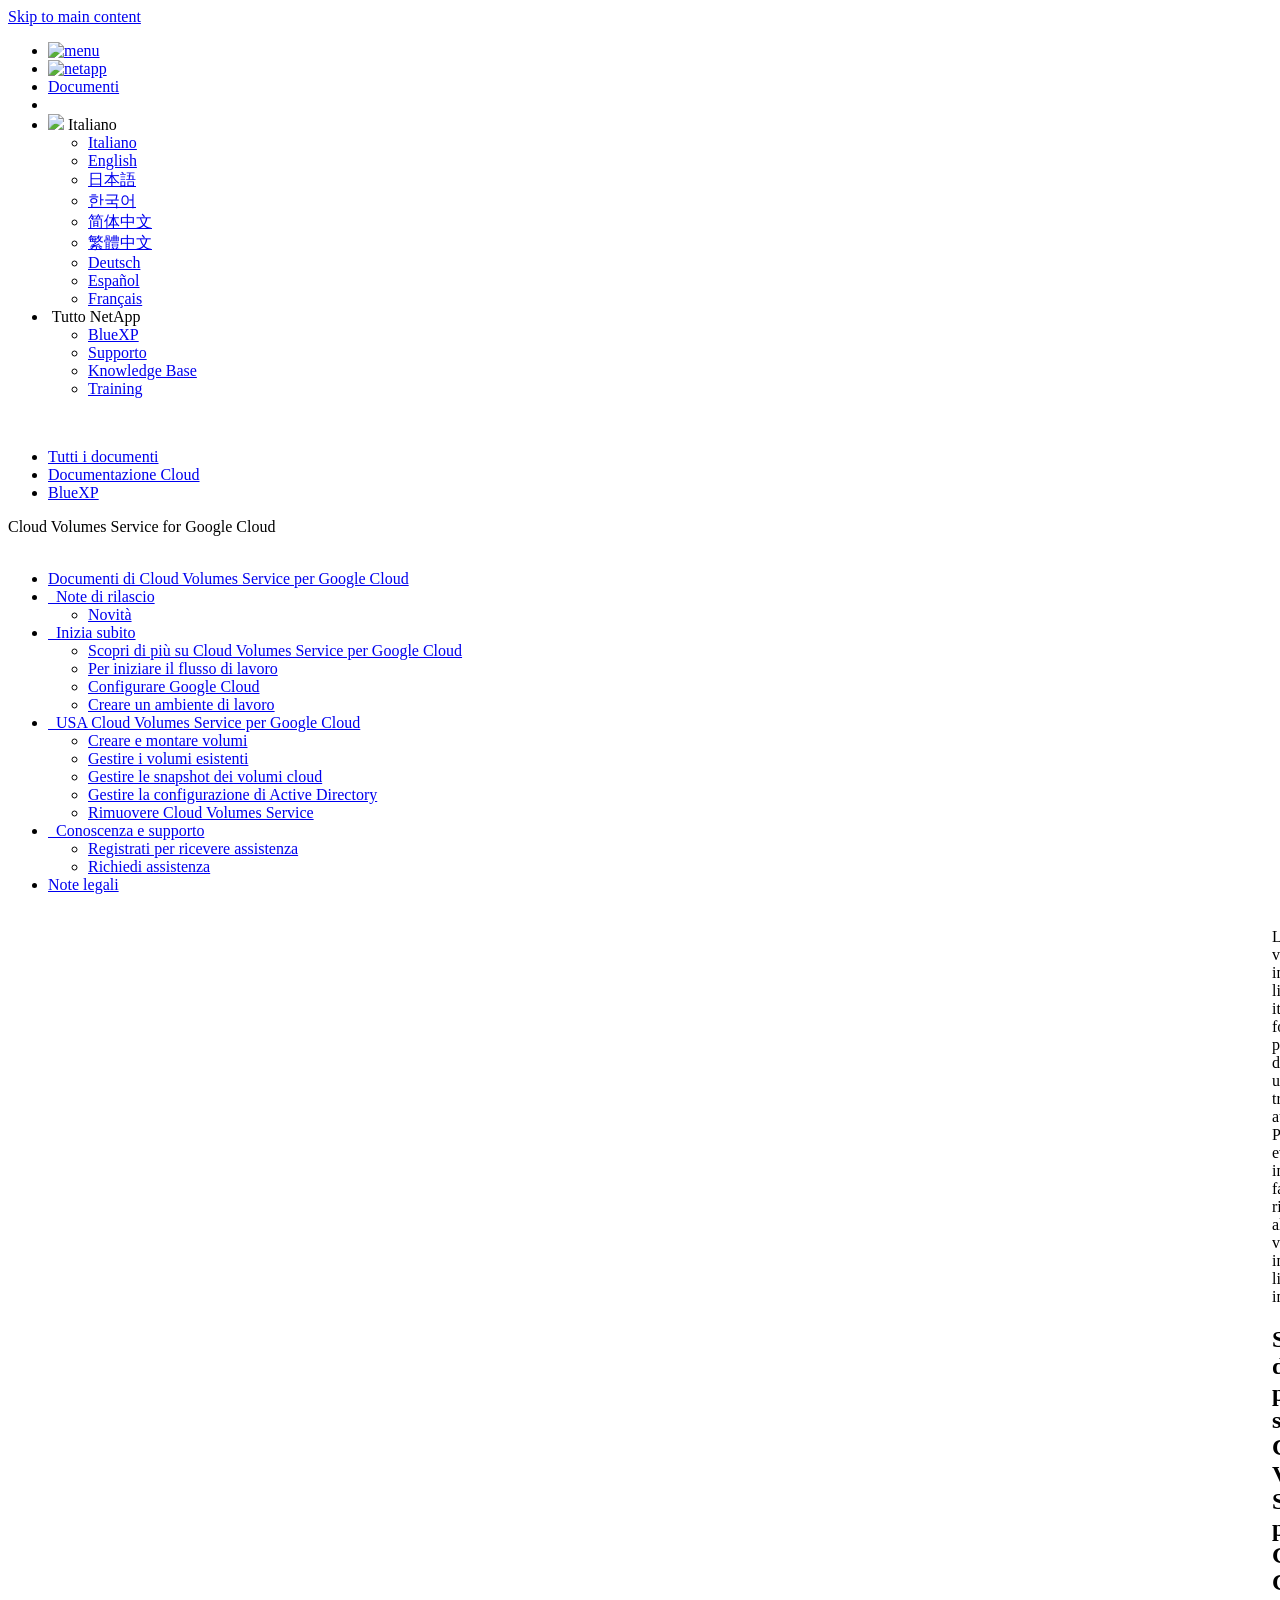
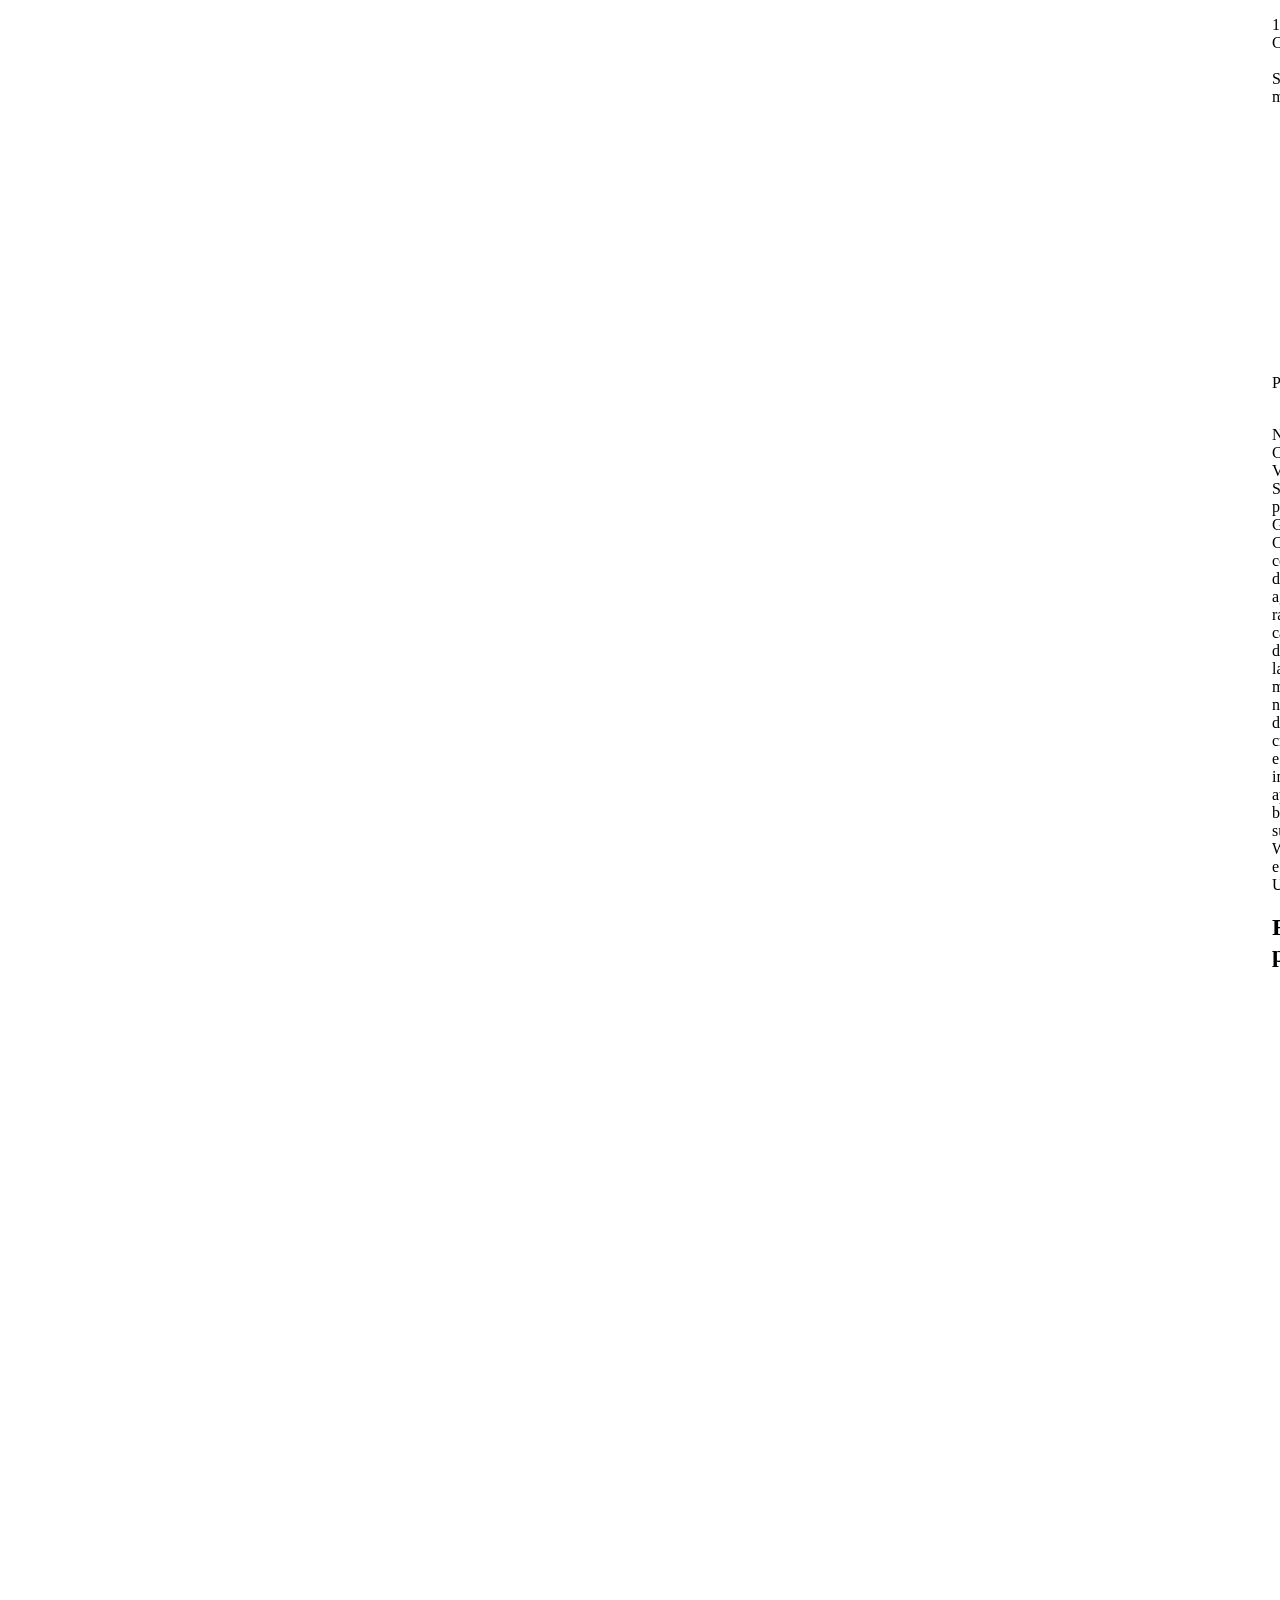
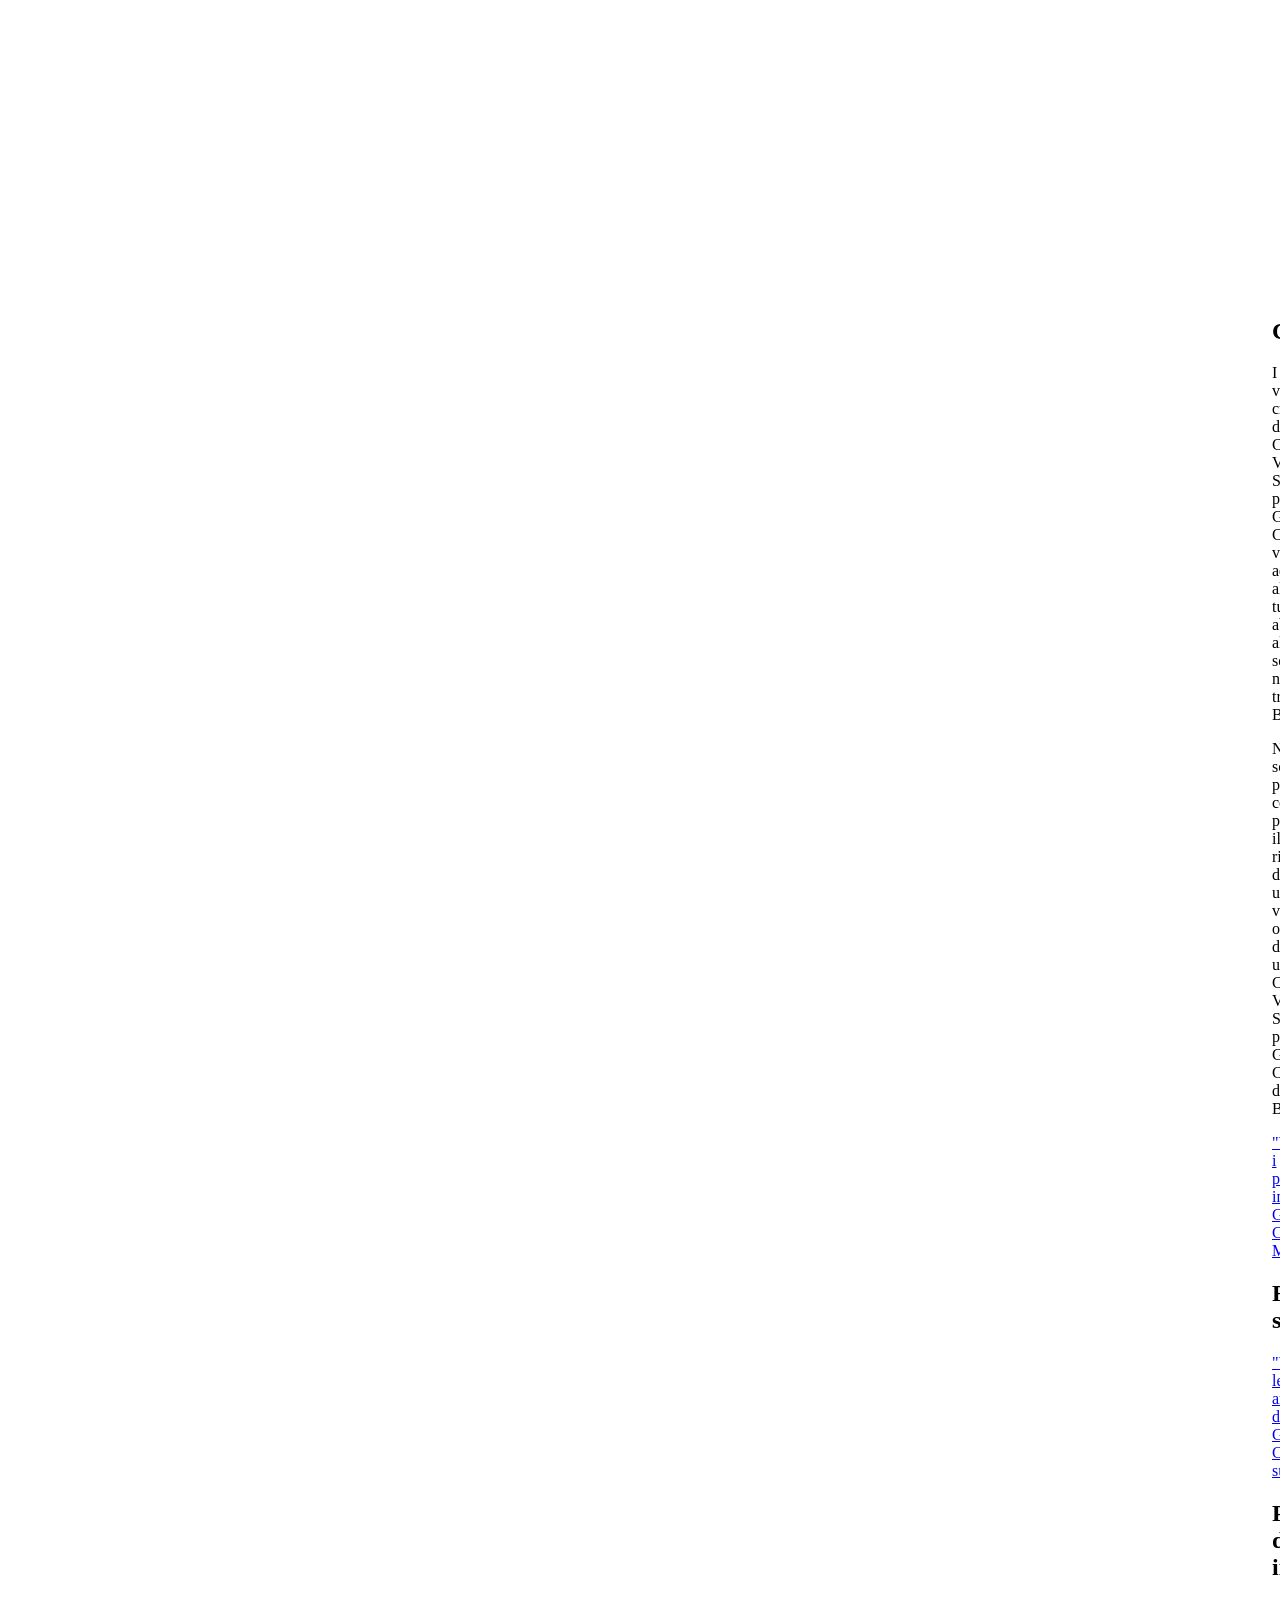
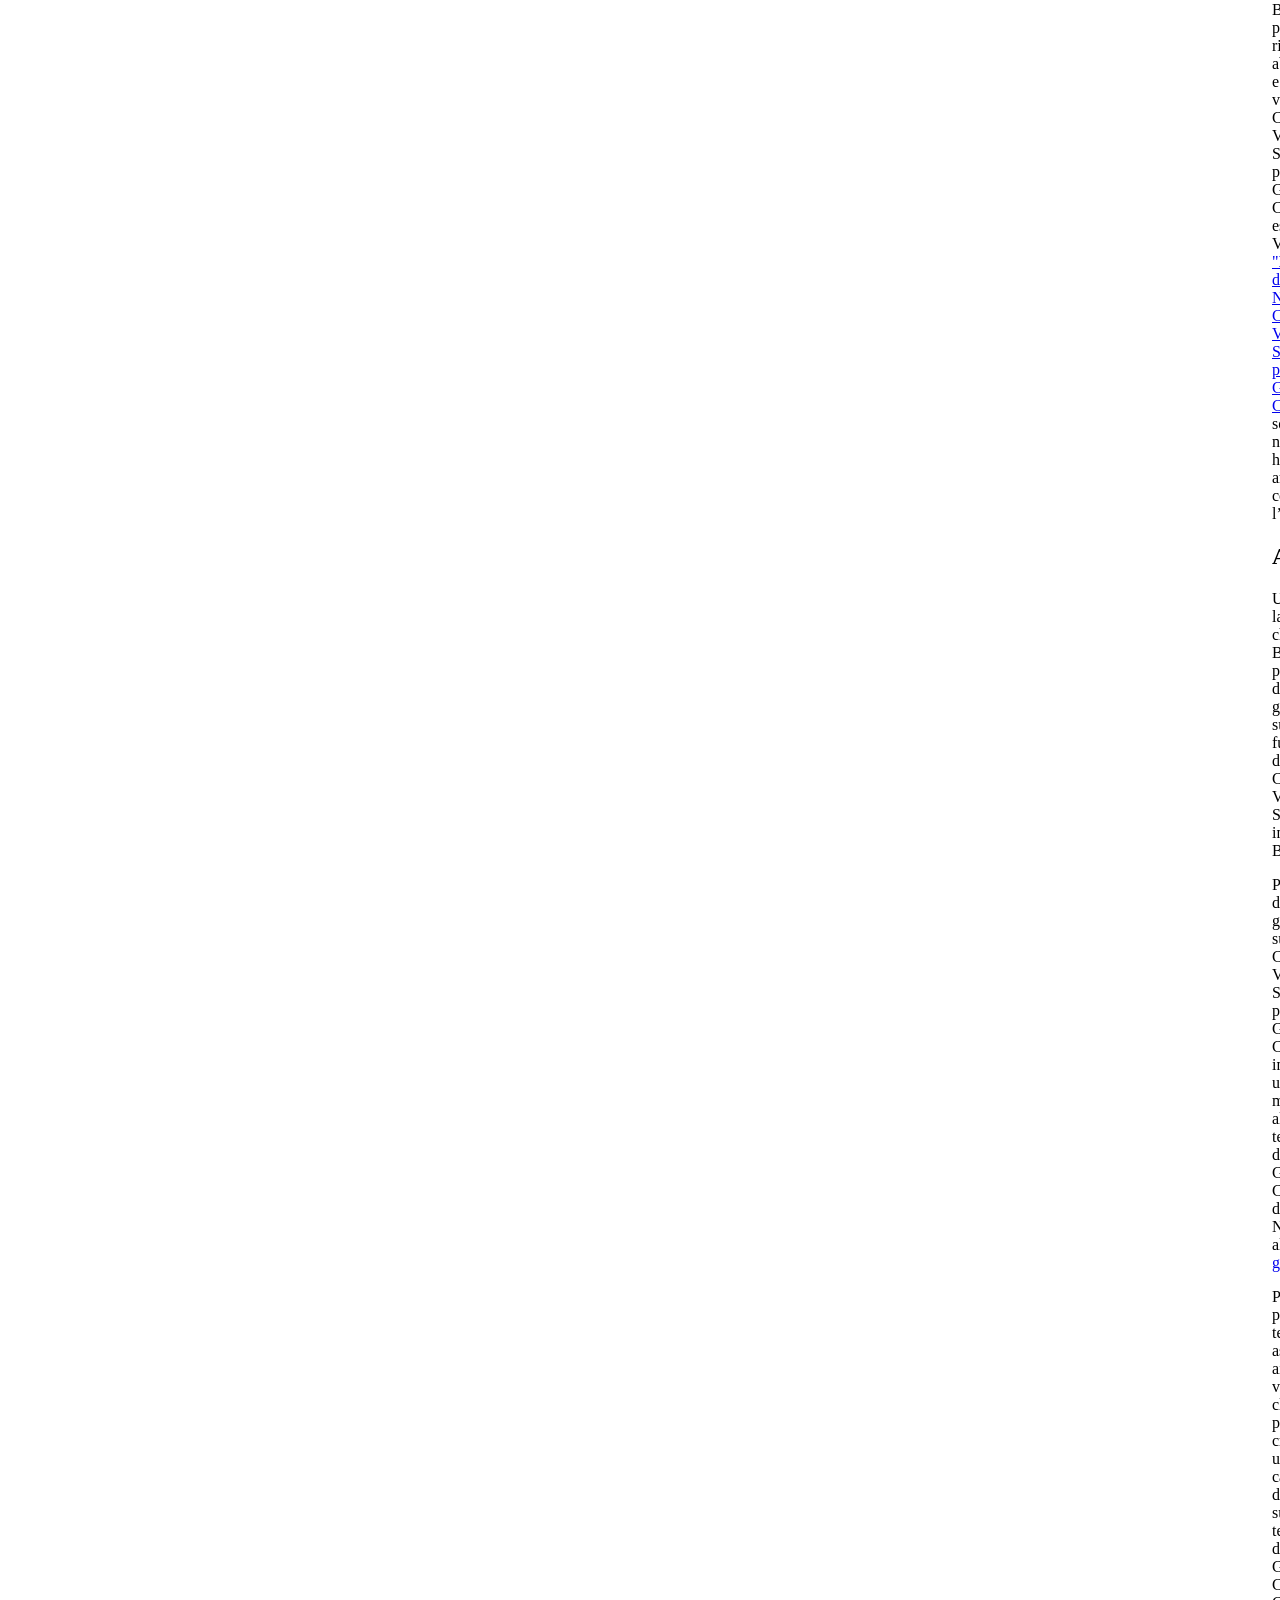
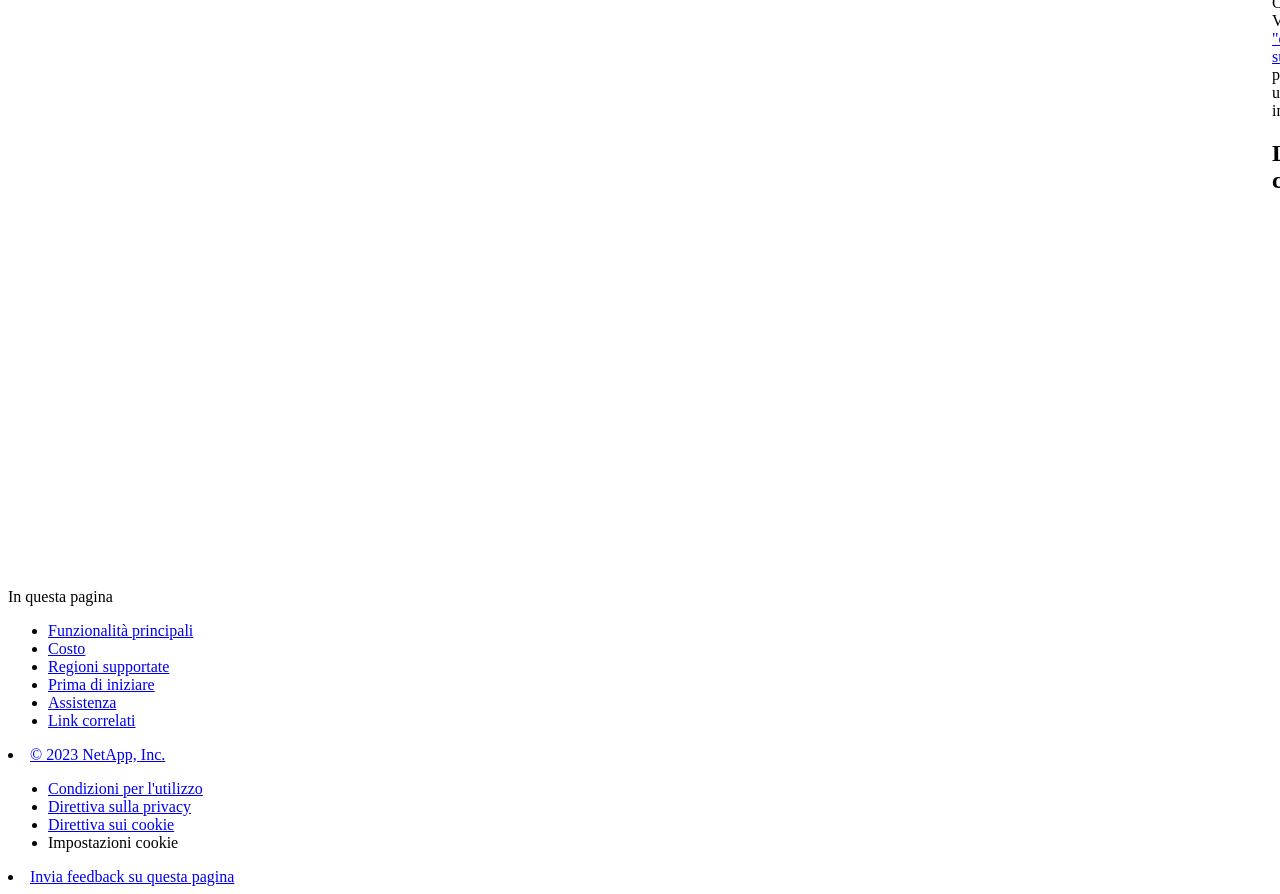
==== commit 18695962: "Built from ef33f5d NetAppDocs/netappdocs-build@1e50ed9cb9507fe72209873ba15ecec8062272a0" ====
--- a/concept-cvs-gcp.html
+++ b/concept-cvs-gcp.html
@@ -8,9 +8,9 @@
   <meta name="viewport" content="width=device-width, initial-scale=1">
   <meta property="og:title" content="Scopri di più su Cloud Volumes Service per Google Cloud | NetApp Documentation" />
 	<meta property="og:type" content="website" />
-	<meta property="og:url" content="https://docs.netapp.com/it-it/cloud-manager-cloud-volumes-service-gcp/concept-cvs-gcp.html" />
+	<meta property="og:url" content="https://docs.netapp.com/it-it/bluexp-cloud-volumes-service-gcp/concept-cvs-gcp.html" />
 	<meta property="og:description" content="NetApp Cloud Volumes Service per Google Cloud consente di aggiungere rapidamente carichi di lavoro multiprotocollo, nonché di creare e implementare applicazi..." />
-  <meta property="og:image" content="https://docs.netapp.com/it-it/cloud-manager-cloud-volumes-service-gcp/images/logo-tophat-social.png" />
+  <meta property="og:image" content="https://docs.netapp.com/it-it/bluexp-cloud-volumes-service-gcp/images/logo-tophat-social.png" />
   <meta property="og:image:alt" content="NetApp Logo" />
   <meta name="format-detection" content="telephone=no">
   <meta http-equiv="Content-Type" content="text/html; charset=utf-8">
@@ -18,139 +18,72 @@
   <meta http-equiv="nss-type" content="Product Documentation"/>
   <meta http-equiv="nss-subtype" content="User Guide"/><meta name="description" content="NetApp Cloud Volumes Service per Google Cloud consente di aggiungere rapidamente carichi di lavoro multiprotocollo, nonché di creare e implementare applicazi...">
   <meta name="keywords" content=" cloud volumes service for gcp, google cloud, cloud volumes, cloud volumes service subscription"><!-- Icons -->
-  <link rel="icon" href="/it-it/cloud-manager-cloud-volumes-service-gcp/images/favicon.ico" type="image/x-icon">
-
-  <!-- RSS Feed --><link rel="alternate" type="application/rss+xml" title="NetApp Documentation" href="/it-it/cloud-manager-cloud-volumes-service-gcp/feed.xml"><!-- CSS Definitions: NetApp CSS should be defined after generic css -->
-
-  <!-- Elastic Search -->
-  <link rel="stylesheet" href="//cdn.jsdelivr.net/searchkit/0.10.0/theme.css">
+  <link rel="icon" href="/it-it/bluexp-cloud-volumes-service-gcp/images/favicon.ico" type="image/x-icon">
+
+  <!-- RSS Feed --><link rel="alternate" type="application/rss+xml" title="NetApp Documentation" href="/it-it/bluexp-cloud-volumes-service-gcp/feed.xml"><!-- CSS Definitions: NetApp CSS should be defined after generic css -->
+
 
   <!-- Combined CSS -->
-  <link rel="stylesheet" type="text/css" href="/it-it/cloud-manager-cloud-volumes-service-gcp/css/netappdocs.css">
-
-  
-  <link rel="stylesheet" href="/it-it/cloud-manager-cloud-volumes-service-gcp/css/landing-page.css" type="text/css">
-  <link rel="stylesheet" href="/it-it/cloud-manager-cloud-volumes-service-gcp/css/tabbed-blocks.css" type="text/css">
+  <link rel="stylesheet" type="text/css" href="/it-it/bluexp-cloud-volumes-service-gcp/css/ie-netappdocs.css">
+
+  
+  <link rel="stylesheet" href="/it-it/bluexp-cloud-volumes-service-gcp/css/ie-landing-page.css" type="text/css">
+  <link rel="stylesheet" href="/it-it/bluexp-cloud-volumes-service-gcp/css/ie-tabbed-blocks.css" type="text/css">
   <!-- Canonical url -->
-  <link rel="canonical" href="https://docs.netapp.com/it-it/cloud-manager-cloud-volumes-service-gcp/concept-cvs-gcp.html" />
-  <link rel="alternate" hreflang="x-default" href="https://docs.netapp.com/us-en/cloud-manager-cloud-volumes-service-gcp/concept-cvs-gcp.html" />
-  <link rel="alternate" hreflang="it" href="https://docs.netapp.com/it-it/cloud-manager-cloud-volumes-service-gcp/concept-cvs-gcp.html" />
-  <link rel="alternate" hreflang="en" href="https://docs.netapp.com/us-en/cloud-manager-cloud-volumes-service-gcp/concept-cvs-gcp.html" />
-  <link rel="alternate" hreflang="ja" href="https://docs.netapp.com/ja-jp/cloud-manager-cloud-volumes-service-gcp/concept-cvs-gcp.html" />
-  <link rel="alternate" hreflang="ko" href="https://docs.netapp.com/ko-kr/cloud-manager-cloud-volumes-service-gcp/concept-cvs-gcp.html" />
-  <link rel="alternate" hreflang="zh-Hans" href="https://docs.netapp.com/zh-cn/cloud-manager-cloud-volumes-service-gcp/concept-cvs-gcp.html" />
-  <link rel="alternate" hreflang="zh-Hant" href="https://docs.netapp.com/zh-tw/cloud-manager-cloud-volumes-service-gcp/concept-cvs-gcp.html" />
-  <link rel="alternate" hreflang="de" href="https://docs.netapp.com/de-de/cloud-manager-cloud-volumes-service-gcp/concept-cvs-gcp.html" />
-  <link rel="alternate" hreflang="es" href="https://docs.netapp.com/es-es/cloud-manager-cloud-volumes-service-gcp/concept-cvs-gcp.html" />
-  <link rel="alternate" hreflang="fr" href="https://docs.netapp.com/fr-fr/cloud-manager-cloud-volumes-service-gcp/concept-cvs-gcp.html" />
-  <link rel='stylesheet' href='/it-it/cloud-manager-cloud-volumes-service-gcp/css/na-feature.css' type='text/css'><!-- Top level site integrations --><script>
-    function addAdobeLaunch(adobeId) {
-      var head = document.getElementsByTagName('head')[0];
-      var adobe = document.createElement("script");
-      adobe.type = "text/plain";
-      adobe.className = "optanon-category-C0002";
-      adobe.src = "//assets.adobedtm.com/60287eadf1ee/c284da483c83/"+adobeId+".min.js";
-      head.appendChild(adobe);
-    }
-
-    function addGoogleAnalytics(gtagId) {
-      var google = document.createElement("script");
-      google.type = "text/plain";
-      google.className = "optanon-category-C0002";
-      google.src = "https://www.googletagmanager.com/gtag/js?id="+gtagId;
-      var head = document.getElementsByTagName('head')[0];
-      head.appendChild(google);
-
-      window.dataLayer = window.dataLayer || [];
-      function gtag(){dataLayer.push(arguments);}
-      gtag('js', new Date());
-      gtag('config', gtagId);
-    }
-
-    function addConsent(consentId) {
-      var head = document.getElementsByTagName('head')[0];
-      var onetrustConsent = document.createElement("script");
-      onetrustConsent.type = "text/javascript";
-      onetrustConsent.src = "https://cdn.cookielaw.org/consent/"+consentId+"/OtAutoBlock.js";
-      head.appendChild(onetrustConsent);
-
-      var onetrustScript = document.createElement("script");
-      onetrustScript.type = "text/javascript";
-      onetrustScript.src = "https://cdn.cookielaw.org/scripttemplates/otSDKStub.js";
-      onetrustScript.charset = "UTF-8";
-      onetrustScript.dataset.documentLanguage = "true";
-      onetrustScript.dataset.domainScript = consentId;
-      head.appendChild(onetrustScript);
-    }addConsent("72570c5c-fe30-465f-b0e0-b77f7fb4ae34");
-    addAdobeLaunch("launch-e9ff3acac59f");
-    addGoogleAnalytics("UA-81697994-3");function OptanonWrapper() { }
+  <link rel="canonical" href="https://docs.netapp.com/it-it/bluexp-cloud-volumes-service-gcp/concept-cvs-gcp.html" />
+  <link rel="alternate" hreflang="x-default" href="https://docs.netapp.com/us-en/bluexp-cloud-volumes-service-gcp/concept-cvs-gcp.html" />
+  <link rel="alternate" hreflang="it" href="https://docs.netapp.com/it-it/bluexp-cloud-volumes-service-gcp/concept-cvs-gcp.html" />
+  <link rel="alternate" hreflang="en" href="https://docs.netapp.com/us-en/bluexp-cloud-volumes-service-gcp/concept-cvs-gcp.html" />
+  <link rel="alternate" hreflang="ja" href="https://docs.netapp.com/ja-jp/bluexp-cloud-volumes-service-gcp/concept-cvs-gcp.html" />
+  <link rel="alternate" hreflang="ko" href="https://docs.netapp.com/ko-kr/bluexp-cloud-volumes-service-gcp/concept-cvs-gcp.html" />
+  <link rel="alternate" hreflang="zh-Hans" href="https://docs.netapp.com/zh-cn/bluexp-cloud-volumes-service-gcp/concept-cvs-gcp.html" />
+  <link rel="alternate" hreflang="zh-Hant" href="https://docs.netapp.com/zh-tw/bluexp-cloud-volumes-service-gcp/concept-cvs-gcp.html" />
+  <link rel="alternate" hreflang="de" href="https://docs.netapp.com/de-de/bluexp-cloud-volumes-service-gcp/concept-cvs-gcp.html" />
+  <link rel="alternate" hreflang="es" href="https://docs.netapp.com/es-es/bluexp-cloud-volumes-service-gcp/concept-cvs-gcp.html" />
+  <link rel="alternate" hreflang="fr" href="https://docs.netapp.com/fr-fr/bluexp-cloud-volumes-service-gcp/concept-cvs-gcp.html" />
+  <!-- Top level site integrations -->
+<script type="text/javascript" src="https://cdn.cookielaw.org/consent/72570c5c-fe30-465f-b0e0-b77f7fb4ae34/OtAutoBlock.js"></script>
+    <script type="text/javascript" src="https://cdn.cookielaw.org/scripttemplates/otSDKStub.js" charset="UTF-8" data-document-language="true" data-domain-script="72570c5c-fe30-465f-b0e0-b77f7fb4ae34"></script>
+    <script type="text/javascript">function OptanonWrapper() { }</script>
+    <script type="text/plain" class="optanon-category-C0002" src="https://assets.adobedtm.com/60287eadf1ee/c284da483c83/launch-e9ff3acac59f.min.js"></script>
+    <script class="optanon-category-C0001">(function(w,d,s,l,i){w[l]=w[l]||[];w[l].push({'gtm.start':
+        new Date().getTime(),event:'gtm.js'});var f=d.getElementsByTagName(s)[0],
+        j=d.createElement(s),dl=l!='dataLayer'?'&l='+l:'';j.setAttributeNode(d.createAttribute('data-ot-ignore'));j.setAttribute('class','optanon-category-C0001');j.async=true;
+        j.src='https://www.googletagmanager.com/gtm.js?id='+i+dl+'';f.parentNode.insertBefore(j,f);
+        })(window,document,'script','dataLayer','GTM-MD73T9M');</script>
+
+  <script src="https://cdnjs.cloudflare.com/ajax/libs/jquery/2.1.4/jquery.min.js"></script>
+  
+  <script>
+    $(document).ready(function() {
+      const MASTHEAD_OFFSET = 65;
+      const SECTIONS = $("main h2, main h3");
+      // PAGE NAV - Init
+      if (SECTIONS.length == 0) {
+        // remove if there is no elements
+        /*
+        $("#ie-right-navbar").remove();
+        $("#ie-right-navbar-collapse").remove();
+        */
+      } else {
+        $(".page-nav-title").css('display', 'block');
+        for (var i = 0; i < SECTIONS.length; i++) {
+          var sectionId = $(SECTIONS[i]).attr('id');
+          var sectionName = $(SECTIONS[i]).text();
+          var subClass = $(SECTIONS[i]).is("h3") ? ' page-nav__sublink' : '';
+          $("#page-menu").append('<li class="page-nav-item"><a href="#' + sectionId + '" class="page-nav__link' + subClass + '">' + sectionName + '</a></li>');
+        }
+        $(".page-nav__link").first().addClass('page-nav__link--active');
+      }
+    });
   </script>
-  <script src="https://cdnjs.cloudflare.com/ajax/libs/jquery/2.1.4/jquery.min.js"></script>
+  
   <script src="https://cdnjs.cloudflare.com/ajax/libs/jquery-cookie/1.4.1/jquery.cookie.min.js"></script>
 
   <!-- Used for Product Family Page Sidebar Visibility --><!-- Used to import Promise for IE. Required for SearchKit -->
-  <script src="https://cdnjs.cloudflare.com/ajax/libs/bluebird/3.3.5/bluebird.min.js"></script><script src='/it-it/cloud-manager-cloud-volumes-service-gcp/js/na-search.js'></script><script src='/it-it/cloud-manager-cloud-volumes-service-gcp/js/na-pagenav.js'></script><script src='/it-it/cloud-manager-cloud-volumes-service-gcp/js/na-utility.js'></script>
- <!--  
-  <link rel='stylesheet' href='/it-it/cloud-manager-cloud-volumes-service-gcp/css/prism.css' type='text/css'>
-  <link rel='stylesheet' href='/it-it/cloud-manager-cloud-volumes-service-gcp/css/prism-netapp.css' type='text/css'>
- -->
-
-  <!-- <script src='/it-it/cloud-manager-cloud-volumes-service-gcp/js/na-utility.js'></script> -->
-  <script src='/it-it/cloud-manager-cloud-volumes-service-gcp/js/clouddocs.js'></script>
-  <script src='/it-it/cloud-manager-cloud-volumes-service-gcp/js/jquery.navgoco.min.js'></script>
-  <script src="https://maxcdn.bootstrapcdn.com/bootstrap/3.3.7/js/bootstrap.min.js" integrity="sha384-Tc5IQib027qvyjSMfHjOMaLkfuWVxZxUPnCJA7l2mCWNIpG9mGCD8wGNIcPD7Txa" crossorigin="anonymous"></script>
-  <!-- <script src='/it-it/cloud-manager-cloud-volumes-service-gcp/js/toc.js'></script> -->
-  <!-- <script src='/it-it/cloud-manager-cloud-volumes-service-gcp/js/customscripts.js'></script> --><script>
-      $(document).ready(function() {
-          
-          var collapseOnInit = true;
-          
-
-          var navSettings = {
-              "caretHtml": '',
-              "accordion": collapseOnInit,
-              "openClass": 'active', // open
-              "save": false, // leave false or nav highlighting doesn't work right
-              "cookie": {
-                  "name": 'navgoco',
-                  "expires": false,
-                  "path": '/'
-              },
-              "slide": {
-                  "duration": 400,
-                  "easing": 'swing'
-              }
-          };
-
-          // Initialize navgoco with default options
-          $("#mysidebar").navgoco(navSettings);
-          
-
-          $("#collapseAll").click(function(e) {
-              e.preventDefault();
-              $("#mysidebar").navgoco('toggle', false);
-          });
-
-          $("#expandAll").click(function(e) {
-              e.preventDefault();
-              $("#mysidebar").navgoco('toggle', true);
-          });
-
-          $(".sidebar-nav-container").on("scroll", function() {
-            $.cookie("sidebarScroll", $(".sidebar-nav-container").scrollTop(), {
-              path    : "/it-it/cloud-manager-cloud-volumes-service-gcp"  
-            });
-          });
-          $(function() {
-            if ($.cookie("sidebarScroll")) {
-              $(".sidebar-nav-container").scrollTop($.cookie("sidebarScroll"));
-            }
-          });
-
-      });
-
-  </script>
-  <script>
+  <script src="https://cdnjs.cloudflare.com/ajax/libs/bluebird/3.3.5/bluebird.min.js"></script><script src='/it-it/bluexp-cloud-volumes-service-gcp/js/na-search.js'></script><script src='/it-it/bluexp-cloud-volumes-service-gcp/js/ie-clouddocs.js'></script>
+  <script src="https://maxcdn.bootstrapcdn.com/bootstrap/3.3.7/js/bootstrap.min.js" integrity="sha384-Tc5IQib027qvyjSMfHjOMaLkfuWVxZxUPnCJA7l2mCWNIpG9mGCD8wGNIcPD7Txa" crossorigin="anonymous"></script><script>
+    /*
       $(document).ready(function() {
           $("#tg-sb-link").click(function() {
               $("#tg-sb-sidebar").toggle();
@@ -160,192 +93,596 @@
               $("#tg-sb-icon").toggleClass('fa-toggle-off');
           });
       });
+      */
   </script>
-  <script src='/it-it/cloud-manager-cloud-volumes-service-gcp/js/custom-dropdown.js'></script>
-  <script src='/it-it/cloud-manager-cloud-volumes-service-gcp/js/FileSaver.min.js'></script>
-  <script src='/it-it/cloud-manager-cloud-volumes-service-gcp/js/jszip-utils.min.js'></script>
-  <script src='/it-it/cloud-manager-cloud-volumes-service-gcp/js/jszip.min.js'></script>
-  <!-- <script src='/it-it/cloud-manager-cloud-volumes-service-gcp/js/pdf-ux.js'></script> -->
-</head>
+  <script src='/it-it/bluexp-cloud-volumes-service-gcp/js/custom-dropdown.js'></script>
+  <script src='/it-it/bluexp-cloud-volumes-service-gcp/js/FileSaver.min.js'></script>
+  <script src='/it-it/bluexp-cloud-volumes-service-gcp/js/jszip-utils.min.js'></script>
+  <script src='/it-it/bluexp-cloud-volumes-service-gcp/js/jszip.min.js'></script><script src='/it-it/bluexp-cloud-volumes-service-gcp/js/ie-pdf-ux.js'></script></head>
 
 
   <body class role="document" data-flavor="">
-    <div id="page" class="n-off-canvas-menu">
-      <div class="n-off-canvas-menu__menu"><!--TODO: Add offcanvas code --></div>
-      <div class="n-off-canvas-menu__content-wrap">
-        <header class="site-header" id="banner">
-  
-  <!-- Start Page Toolbar -->
-  
-  <div class="page-nav-toolbar"><div class="page-nav-contribute"><a target="_blank" href="https://github.com/NetAppDocs/cloud-manager-cloud-volumes-service-gcp.it-it/issues/new?template=new-from-page.yml&page-url=https://docs.netapp.com/it-it/cloud-manager-cloud-volumes-service-gcp/concept-cvs-gcp.html&page-title=Scopri di più su Cloud Volumes Service per Google Cloud" class="page-nav-contribute-link" role="button"><img src="/it-it/cloud-manager-cloud-volumes-service-gcp/images/discuss-sm.svg" alt="" class="github-icon" />Richiedi modifiche alla documentazione</a><a target="_blank" href="https://github.com/NetAppDocs/cloud-manager-cloud-volumes-service-gcp/blob/main/concept-cvs-gcp.adoc" class="page-nav-contribute-link" role="button"><img src="/it-it/cloud-manager-cloud-volumes-service-gcp/images/edit-sm.svg" alt="" class="github-icon" />Modifica questa pagina</a><a target="_blank" href="https://docs.netapp.com/us-en/contribute/" class="page-nav-contribute-link"  ><img src="/it-it/cloud-manager-cloud-volumes-service-gcp/images/article-sm.svg" alt="" class="github-icon" />Scopri come collaborare</a></div>
-    <div class="page-nav-container">
-      <nav class="page-nav-fixed">
-        <div class="page-nav-title">IN QUESTA PAGINA</div>
-        <div class="page-nav-links">
-          <ul class="page-nav-inner" id="page-menu"></ul>
-        </div>
-      </nav>
-    </div>
-  </div>
-  
-  
-  <!-- Start top_hat -->
-  <div class="n-top-hat">
-    <div class="n-container">
-      <div class="n-top-hat__cross-property-nav">
-        <ul class="n-top-hat__list">
-          <li class="n-top-hat__list-item">
-            <a href="https://www.netapp.com/products-a-z/" class="n-top-hat__link">Prodotto e soluzioni</a>
-          </li>
-          <li class="n-top-hat__list-item">
-            <a href="https://www.netapp.com/support-and-training/netapp-university/" class="n-top-hat__link">Supporto e training</a>
-          </li>
-          <li class="n-top-hat__list-item">
-            <a href="https://cloud.netapp.com" class="n-top-hat__link">Cloud Central</a>
-          </li>
-          <li class="n-top-hat__list-item">
-            <a href="https://community.netapp.com/" class="n-top-hat__link">Community</a>
-          </li>
-          <li class="n-top-hat__list-item">
-            <a href="https://blog.netapp.com/" class="n-top-hat__link">Blog</a>
-          </li>
-          <li class="n-top-hat__list-item">
-            <a href="https://customers.netapp.com/en/" class="n-top-hat__link">Testimonianze dei clienti</a>
-          </li>
-        </ul>
-      </div>
-      <div class="n-top-hat__utils">
-        <ul class="n-top-hat__list">
-          <li class="n-top-hat__list-item">
-            <a href="https://www.netapp.com/company/contact-us/" target="_self" class="n-top-hat__link" data-ntap-ui="contact-us">Contatto</a>
-          </li>
-        </ul>
-      </div>
-    </div>
-  </div>
-  <!-- End top_hat -->
-
-  <!-- Start property bar -->
-  <style>
-    .n-property-navigation-bar__menus--desktop-experience .n-menu--mega__default-content__heading span {
-    color: #34B0FF;
-    }
-  </style>
-  <div class="n-property-bar " data-ntap-ui="sticky-nav">
-    <div class="n-property-bar__inner-wrap">
-      <div class="n-property-bar__menu-toggle">
-        <a href="#" class="n-property-bar__menu-toggle-link">
-          <span class="n-property-bar__menu-toggle-text">Menu</span>
-          <svg class="n-icon-bars n-property-bar__menu-toggle-icon" aria-labelledby="title">
-            <title>bars</title>
-            <use xlink:href="/it-it/cloud-manager-cloud-volumes-service-gcp/images/sprite.svg#bars"></use>
-          </svg>
-        </a>
-      </div>
-      <div class="n-property-bar__property-mark ">
-        <a href="https://www.netapp.com" class="n-property-bar__property-link">
-          <div class="n-property-bar__logo">
-            <svg class="n-icon-netapp-mark n-icon-netapp-mark n-property-bar__netapp-mark-icon" aria-labelledby="title">
-              <title>netapp-mark</title>
-              <use xlink:href="/it-it/cloud-manager-cloud-volumes-service-gcp/images/sprite.svg#netapp-mark"></use>
-            </svg>
-            <svg class="n-icon-netapp-logo n-property-bar__logo-svg" aria-labelledby="title">
-              <title>netapp-logo</title>
-              <use xlink:href="/it-it/cloud-manager-cloud-volumes-service-gcp/images/sprite.svg#netapp-logo"></use>
-            </svg>
-          </div>
-        </a>
-      </div>
-
-      
-      
-      
-      <div class="search-property-bar">
-        <div id="search-demo-container" class="searchbox n-property-bar__search">
-          <div id="react-search" 
-          data-search-html="/it-it/cloud-manager-cloud-volumes-service-gcp/search.html"
-          data-type="widget" 
-          data-placeholder="Esplora la documentazione"
-          data-no-results-found="Nessun risultato per {query}"
-          data-did-you-mean="Cerca {suggestion}."
-          data-no-results-found-did-you-mean="Nessun risultato per {query}. Intendi {suggestion}?"
-          data-results-found="{hitCount} risultati trovati"
-          data-error-message="Si è verificato un problema durante il recupero dei risultati. Riprova."
-          data-error-reset="Reimposta ricerca"
-          data-sk-es-pf-indexes=""
-          data-flavor=""></div>
-          <button class="n-property-bar__search-toggle-button" type="button">
-            <svg class="n-icon-search n-property-bar__search-toggle-button-icon" aria-labelledby="title">
-              <title>search</title>
-              <use xmlns:xlink="http://www.w3.org/1999/xlink" xlink:href="/it-it/cloud-manager-cloud-volumes-service-gcp/images/sprite.svg#search"></use>
-            </svg>
-          </button>
-        </div>
-      </div>
-      
-    </div>
-  </div>
-  <div class="n-property-bar__toolbar">
-    <!-- Start Language Selector --><div id="language-dropdown" class="custom-dropdown custom-dropdown-lang">
-      <div class="custom-dropdown-select custom-dropdown-select-lang">
-      <span class="lang-name">Italiano</span>
-          <svg class="n-globe__icon" aria-labelledby="title">
-            <title>globe</title>
-            <use xmlns:xlink="http://www.w3.org/1999/xlink" xlink:href="/it-it/cloud-manager-cloud-volumes-service-gcp/images/sprite.svg#globe"></use>
-          </svg>
-        </button>
-      </div>
-
-      <ul class="custom-dropdown-menu"><li>
-          <a href="https://docs.netapp.com/it-it/cloud-manager-cloud-volumes-service-gcp/concept-cvs-gcp.html" target="_self"><span translate="no" class="notranslate">Italiano</span></a>
-        </li><li>
-          <a href="https://docs.netapp.com/us-en/cloud-manager-cloud-volumes-service-gcp/concept-cvs-gcp.html" target="_self"><span translate="no" class="notranslate">English</span></a>
-        </li><li>
-          <a href="https://docs.netapp.com/ja-jp/cloud-manager-cloud-volumes-service-gcp/concept-cvs-gcp.html" target="_self"><span translate="no" class="notranslate">日本語</span></a>
-        </li><li>
-          <a href="https://docs.netapp.com/ko-kr/cloud-manager-cloud-volumes-service-gcp/concept-cvs-gcp.html" target="_self"><span translate="no" class="notranslate">한국어</span></a>
-        </li><li>
-          <a href="https://docs.netapp.com/zh-cn/cloud-manager-cloud-volumes-service-gcp/concept-cvs-gcp.html" target="_self"><span translate="no" class="notranslate">简体中文</span></a>
-        </li><li>
-          <a href="https://docs.netapp.com/zh-tw/cloud-manager-cloud-volumes-service-gcp/concept-cvs-gcp.html" target="_self"><span translate="no" class="notranslate">繁體中文</span></a>
-        </li><li>
-          <a href="https://docs.netapp.com/de-de/cloud-manager-cloud-volumes-service-gcp/concept-cvs-gcp.html" target="_self"><span translate="no" class="notranslate">Deutsch</span></a>
-        </li><li>
-          <a href="https://docs.netapp.com/es-es/cloud-manager-cloud-volumes-service-gcp/concept-cvs-gcp.html" target="_self"><span translate="no" class="notranslate">Español</span></a>
-        </li><li>
-          <a href="https://docs.netapp.com/fr-fr/cloud-manager-cloud-volumes-service-gcp/concept-cvs-gcp.html" target="_self"><span translate="no" class="notranslate">Français</span></a>
-        </li></ul>
-    </div>
-    <!-- End Language Selector -->
-
-    <div class="n-property-bar__cta"></div>
-  </div>
-  <!-- End property bar -->
-</header>
-
+    <div class="skip-to-main">
+      <a href="#main" >Skip to main content</a>
+    </div><noscript><iframe src="https://www.googletagmanager.com/ns.html?id=GTM-MD73T9M"
+      height="0" width="0" style="display:none;visibility:hidden"></iframe></noscript><div id="page" class="">
+      <div id="ie-phone-menu" class=""></div>
+      <div id="ie-content-wrap" class="">
+        <nav id="ie-new-header">
+    <ul>
+        <li id="ie-phone-menu-button">
+            <a href="#">
+                <image id="" src="/it-it/bluexp-cloud-volumes-service-gcp/images/hamburger.svg" alt="menu" />
+            </a>
+        </li>
+
+        <li>
+            <a href="https://www.netapp.com/it">
+                <image id="ie-header-logo" src="/it-it/bluexp-cloud-volumes-service-gcp/images/netapp_logo.svg" alt="netapp" />
+            </a>
+        </li>
+        <li id="ie-header-docs">
+            <a href="https://www.netapp.com/it/support-and-training/documentation/">Documenti</a>
+        </li>
+
+        <!-- Empty container to push header left with or without lang selector -->
+        <li id="empty-container" style="margin-left: auto">
+        </li>
+        <!-- Start Language Selector --><li id="ie-language-dropdown">
+            <div id="language-dropdown" class="custom-dropdown custom-dropdown-lang">
+                <div class="custom-dropdown-select custom-dropdown-select-lang">
+                    <img src="/it-it/bluexp-cloud-volumes-service-gcp/images/language_white_24dp.svg" class="n-globe__icon" />
+                    <span class="lang-name">Italiano</span>
+                    <img src="/it-it/bluexp-cloud-volumes-service-gcp/images/dropdown-arrow.svg" alt="" class="custom-icon chevrondown header invisible" />
+                    <img src="/it-it/bluexp-cloud-volumes-service-gcp/images/dropdown-arrow.svg" alt="" class="custom-icon chevronup header" />
+                    </button>
+                </div>
+
+                <ul class="custom-dropdown-menu"><li>
+                        <a href="https://docs.netapp.com/it-it/bluexp-cloud-volumes-service-gcp/concept-cvs-gcp.html"
+                            target="_self"><span translate="no" class="notranslate">Italiano</span></a>
+                    </li><li>
+                        <a href="https://docs.netapp.com/us-en/bluexp-cloud-volumes-service-gcp/concept-cvs-gcp.html"
+                            target="_self"><span translate="no" class="notranslate">English</span></a>
+                    </li><li>
+                        <a href="https://docs.netapp.com/ja-jp/bluexp-cloud-volumes-service-gcp/concept-cvs-gcp.html"
+                            target="_self"><span translate="no" class="notranslate">日本語</span></a>
+                    </li><li>
+                        <a href="https://docs.netapp.com/ko-kr/bluexp-cloud-volumes-service-gcp/concept-cvs-gcp.html"
+                            target="_self"><span translate="no" class="notranslate">한국어</span></a>
+                    </li><li>
+                        <a href="https://docs.netapp.com/zh-cn/bluexp-cloud-volumes-service-gcp/concept-cvs-gcp.html"
+                            target="_self"><span translate="no" class="notranslate">简体中文</span></a>
+                    </li><li>
+                        <a href="https://docs.netapp.com/zh-tw/bluexp-cloud-volumes-service-gcp/concept-cvs-gcp.html"
+                            target="_self"><span translate="no" class="notranslate">繁體中文</span></a>
+                    </li><li>
+                        <a href="https://docs.netapp.com/de-de/bluexp-cloud-volumes-service-gcp/concept-cvs-gcp.html"
+                            target="_self"><span translate="no" class="notranslate">Deutsch</span></a>
+                    </li><li>
+                        <a href="https://docs.netapp.com/es-es/bluexp-cloud-volumes-service-gcp/concept-cvs-gcp.html"
+                            target="_self"><span translate="no" class="notranslate">Español</span></a>
+                    </li><li>
+                        <a href="https://docs.netapp.com/fr-fr/bluexp-cloud-volumes-service-gcp/concept-cvs-gcp.html"
+                            target="_self"><span translate="no" class="notranslate">Français</span></a>
+                    </li></ul>
+            </div>
+            </li>
+        <!-- End Language Selector -->
+
+
+        <li id="ie-allnetapp">
+            <div id="allnetapp-dropdown" class="custom-dropdown custom-dropdown-allnetapp">
+                <div class="custom-dropdown-select custom-dropdown-select-allnetapp">
+                    <img src="/it-it/bluexp-cloud-volumes-service-gcp/images/apps_white_24dp.svg" alt="" class="allnetapp-icon" />
+                    <span class="allnetapp-name">Tutto NetApp</span>
+                    <img src="/it-it/bluexp-cloud-volumes-service-gcp/images/dropdown-arrow.svg" alt="" class="custom-icon chevrondown header invisible" />
+                    <img src="/it-it/bluexp-cloud-volumes-service-gcp/images/dropdown-arrow.svg" alt="" class="custom-icon chevronup header" />
+                    </button>
+                </div>
+
+                <ul class="custom-dropdown-menu allnetapp-dropdown">
+                    <li>
+                        <a href="https://bluexp.netapp.com/"
+                            target="_self"><span translate="no" class="notranslate">BlueXP</span></a>
+                    </li>
+                    <li>
+                        <a href="https://mysupport.netapp.com/site/"
+                            target="_self"><span translate="no" class="notranslate">Supporto</span></a>
+                    </li>
+                    <li>
+                        <a href="https://kb.netapp.com/"
+                            target="_self"><span translate="no" class="notranslate">Knowledge Base</span></a>
+                    </li>
+                    <li>
+                        <a href="https://www.netapp.com/it/support-and-training/netapp-learning-services/"
+                            target="_self"><span translate="no" class="notranslate">Training</span></a>
+                    </li>
+                </ul>
+            </div>
+
+        </li>
+
+    </ul>
+</nav>
 
         <main id="n-main-content" class="n-main-content">
           <!-- Start Documentation Content -->
 <div class="ie-main">
-  <!-- Sidebar Column -->
-  
-  <div class="col-md-3" id="sidebar-height">
-      <button id="btn-sidebar-collapse" onclick="hideSidebar()"><img src="/it-it/cloud-manager-cloud-volumes-service-gcp/images/collapse.png" alt="Comprimi pannello di navigazione"></button>
-      <div class="n-pdf-header">
-  <a id="toggleButtonPdf" class="n-pdf-button" type="button">
-    <img src="/it-it/cloud-manager-cloud-volumes-service-gcp/images/pdf.png" alt="" width="16" height="16"/>PDF disponibili<span>
-    </span>
-  </a>
-</div>
-<div class="n-pdf-body-container">
-  <ul id="toggleContainerPdf" class="n-pdf-body" style="display:none;"><li class="pdf-ux-container">
+
+<div id="ie-new-sidebar-collapse" style="display: none">
+    <img id="sidebar-expand" class="ie-searchbox-icon" src="/it-it/bluexp-cloud-volumes-service-gcp/images/double_arrow.svg" alt="" />
+</div>
+<div id="ie-new-sidebar">
+    <div id="ie-product-identity-lockup">
+        <div id="sidebar-collapse" class="">
+            <img src="/it-it/bluexp-cloud-volumes-service-gcp/images/double_arrow.svg" alt="" />
+        </div>
+        <div id="ie-breadcrumb" class="">
+  <ul class="ie-breadcrumb">
+    <li class="">
+      <a href="https://docs.netapp.com">Tutti i documenti</a>
+    </li>
+    
+    
+    <li class="">
+      <a href="https://docs.netapp.com/us-en/cloud/">Documentazione Cloud</a>
+    </li>
+    
+
+    
+    <li class="">
+      <a href="https://docs.netapp.com/it-it/bluexp-family/">
+        BlueXP
+      </a>
+    </li>
+    
+  </ul>
+  
+  <div class="ie-product-name" >
+    <!--<a href="/it-it/bluexp-cloud-volumes-service-gcp/">-->
+      Cloud Volumes Service for Google Cloud
+    <!--</a>-->
+  </div>
+</div>
+
+            
+
         
         
+
+<div id="ie-searchbox" class="ie-searchbox-sidebar ">
+    <img class="ie-searchbox-icon" src="/it-it/bluexp-cloud-volumes-service-gcp/images/loupe.svg" alt=""/>
+    <div id="react-search" 
+        data-search-html="/it-it/bluexp-cloud-volumes-service-gcp/search.html" 
+        data-type="widget"
+        data-placeholder="Esplora la documentazione"
+        data-no-results-found="Nessun risultato per {query}"
+        data-did-you-mean="Cerca {suggestion}."
+        data-no-results-found-did-you-mean="Nessun risultato per {query}. Intendi {suggestion}?"
+        data-results-found="{hitCount} risultati trovati"
+        data-error-message="Si è verificato un errore. Riprova."
+        data-error-reset="Reimposta ricerca"
+        data-sk-es-pf-indexes="" 
+        data-flavor="">
+    </div>
+</div>
         
-        <a target="_blank" href="/it-it/cloud-manager-cloud-volumes-service-gcp/pdfs/fullsite-sidebar/Documentazione_di_Cloud_Volumes_Service_per_Google_Cloud.pdf" >
-          <img src="/it-it/cloud-manager-cloud-volumes-service-gcp/images/pdf.png" alt="" width="16" height="16"/>PDF del sito di questa documentazione</a>
-
-
+    </div>
+    <div id="ie-new-toc"><script>
+  let sidebarAccordion = true;
+
+  /* specific css rules for Mac */
+  if(navigator.platform.match('Mac') !== null) {
+    document.body.setAttribute('class', 'OSX');
+  }
+
+</script>
+
+<div id="ie-sidebar-container">
+  <ul id="ie-sidebar-list" ><li 
+      data-pdf-exists="true" 
+      data-pdf-filename="Documenti di Cloud Volumes Service per Google Cloud"
+      data-li-level="1#" 
+      class="   "
+      dale-page-url="/concept-cvs-gcp.html" 
+      dale-entry-url="/index.html" 
+    ><a class="ie-sidebar-menuitem-1 " href="/it-it/bluexp-cloud-volumes-service-gcp/index.html">
+        Documenti di Cloud Volumes Service per Google Cloud
+      </a></li><li 
+      data-pdf-exists="true" 
+      data-pdf-filename="Note di rilascio"
+      data-li-level="1" 
+      class=" sidebar-folder    "
+      dale-page-url="/concept-cvs-gcp.html" 
+      dale-entry-url="" 
+    ><a class="ie-sidebar-menuitem-1  ie-sidebar-button " href="#">
+        <img class="ie-sidebar-icon ie-sidebar-button open" src="/it-it/bluexp-cloud-volumes-service-gcp/images/link_expand.svg" alt="" />
+        <img class="ie-sidebar-icon ie-sidebar-button close" src="/it-it/bluexp-cloud-volumes-service-gcp/images/link_collapse.svg" alt="" />
+        <!--<div class="" style="display: inline;"> Note di rilascio</div>-->
+         Note di rilascio
+      </a>
+      <ul class="">
+        <li 
+      data-pdf-exists="true" 
+      data-pdf-filename="Novità"
+      data-li-level="2#" 
+      class="   "
+      dale-page-url="/concept-cvs-gcp.html" 
+      dale-entry-url="/whats-new.html" 
+    ><a class="ie-sidebar-menuitem-2 " href="/it-it/bluexp-cloud-volumes-service-gcp/whats-new.html">
+        Novità
+      </a></li></ul></li><li 
+      data-pdf-exists="true" 
+      data-pdf-filename="Inizia subito"
+      data-li-level="1" 
+      class=" sidebar-folder    "
+      dale-page-url="/concept-cvs-gcp.html" 
+      dale-entry-url="" 
+    ><a class="ie-sidebar-menuitem-1  ie-sidebar-button " href="#">
+        <img class="ie-sidebar-icon ie-sidebar-button open" src="/it-it/bluexp-cloud-volumes-service-gcp/images/link_expand.svg" alt="" />
+        <img class="ie-sidebar-icon ie-sidebar-button close" src="/it-it/bluexp-cloud-volumes-service-gcp/images/link_collapse.svg" alt="" />
+        <!--<div class="" style="display: inline;"> Inizia subito</div>-->
+         Inizia subito
+      </a>
+      <ul class="">
+        <li 
+      data-pdf-exists="true" 
+      data-pdf-filename="Scopri di più su Cloud Volumes Service per Google Cloud"
+      data-li-level="2#" 
+      class="  ie-sidebar-selected    "
+      dale-page-url="/concept-cvs-gcp.html" 
+      dale-entry-url="/concept-cvs-gcp.html" 
+    ><a class="ie-sidebar-menuitem-2 " href="/it-it/bluexp-cloud-volumes-service-gcp/concept-cvs-gcp.html">
+        Scopri di più su Cloud Volumes Service per Google Cloud
+      </a></li><li 
+      data-pdf-exists="true" 
+      data-pdf-filename="Per iniziare il flusso di lavoro"
+      data-li-level="2#" 
+      class="   "
+      dale-page-url="/concept-cvs-gcp.html" 
+      dale-entry-url="/task-quick-start.html" 
+    ><a class="ie-sidebar-menuitem-2 " href="/it-it/bluexp-cloud-volumes-service-gcp/task-quick-start.html">
+        Per iniziare il flusso di lavoro
+      </a></li><li 
+      data-pdf-exists="true" 
+      data-pdf-filename="Configurare Google Cloud"
+      data-li-level="2#" 
+      class="   "
+      dale-page-url="/concept-cvs-gcp.html" 
+      dale-entry-url="/task-set-up-google-cloud.html" 
+    ><a class="ie-sidebar-menuitem-2 " href="/it-it/bluexp-cloud-volumes-service-gcp/task-set-up-google-cloud.html">
+        Configurare Google Cloud
+      </a></li><li 
+      data-pdf-exists="true" 
+      data-pdf-filename="Creare un ambiente di lavoro"
+      data-li-level="2#" 
+      class="   "
+      dale-page-url="/concept-cvs-gcp.html" 
+      dale-entry-url="/task-create-working-env.html" 
+    ><a class="ie-sidebar-menuitem-2 " href="/it-it/bluexp-cloud-volumes-service-gcp/task-create-working-env.html">
+        Creare un ambiente di lavoro
+      </a></li></ul></li><li 
+      data-pdf-exists="true" 
+      data-pdf-filename="USA Cloud Volumes Service per Google Cloud"
+      data-li-level="1" 
+      class=" sidebar-folder    "
+      dale-page-url="/concept-cvs-gcp.html" 
+      dale-entry-url="" 
+    ><a class="ie-sidebar-menuitem-1  ie-sidebar-button " href="#">
+        <img class="ie-sidebar-icon ie-sidebar-button open" src="/it-it/bluexp-cloud-volumes-service-gcp/images/link_expand.svg" alt="" />
+        <img class="ie-sidebar-icon ie-sidebar-button close" src="/it-it/bluexp-cloud-volumes-service-gcp/images/link_collapse.svg" alt="" />
+        <!--<div class="" style="display: inline;"> USA Cloud Volumes Service per Google Cloud</div>-->
+         USA Cloud Volumes Service per Google Cloud
+      </a>
+      <ul class="">
+        <li 
+      data-pdf-exists="true" 
+      data-pdf-filename="Creare e montare volumi"
+      data-li-level="2#" 
+      class="   "
+      dale-page-url="/concept-cvs-gcp.html" 
+      dale-entry-url="/task-create-volumes.html" 
+    ><a class="ie-sidebar-menuitem-2 " href="/it-it/bluexp-cloud-volumes-service-gcp/task-create-volumes.html">
+        Creare e montare volumi
+      </a></li><li 
+      data-pdf-exists="true" 
+      data-pdf-filename="Gestire i volumi esistenti"
+      data-li-level="2#" 
+      class="   "
+      dale-page-url="/concept-cvs-gcp.html" 
+      dale-entry-url="/task-manage-volumes.html" 
+    ><a class="ie-sidebar-menuitem-2 " href="/it-it/bluexp-cloud-volumes-service-gcp/task-manage-volumes.html">
+        Gestire i volumi esistenti
+      </a></li><li 
+      data-pdf-exists="true" 
+      data-pdf-filename="Gestire le snapshot dei volumi cloud"
+      data-li-level="2#" 
+      class="   "
+      dale-page-url="/concept-cvs-gcp.html" 
+      dale-entry-url="/task-manage-snapshots.html" 
+    ><a class="ie-sidebar-menuitem-2 " href="/it-it/bluexp-cloud-volumes-service-gcp/task-manage-snapshots.html">
+        Gestire le snapshot dei volumi cloud
+      </a></li><li 
+      data-pdf-exists="true" 
+      data-pdf-filename="Gestire la configurazione di Active Directory"
+      data-li-level="2#" 
+      class="   "
+      dale-page-url="/concept-cvs-gcp.html" 
+      dale-entry-url="/task-manage-active-directory.html" 
+    ><a class="ie-sidebar-menuitem-2 " href="/it-it/bluexp-cloud-volumes-service-gcp/task-manage-active-directory.html">
+        Gestire la configurazione di Active Directory
+      </a></li><li 
+      data-pdf-exists="true" 
+      data-pdf-filename="Rimuovere Cloud Volumes Service"
+      data-li-level="2#" 
+      class="   "
+      dale-page-url="/concept-cvs-gcp.html" 
+      dale-entry-url="/task-remove-working-env.html" 
+    ><a class="ie-sidebar-menuitem-2 " href="/it-it/bluexp-cloud-volumes-service-gcp/task-remove-working-env.html">
+        Rimuovere Cloud Volumes Service
+      </a></li></ul></li><li 
+      data-pdf-exists="true" 
+      data-pdf-filename="Conoscenza e supporto"
+      data-li-level="1" 
+      class=" sidebar-folder    "
+      dale-page-url="/concept-cvs-gcp.html" 
+      dale-entry-url="" 
+    ><a class="ie-sidebar-menuitem-1  ie-sidebar-button " href="#">
+        <img class="ie-sidebar-icon ie-sidebar-button open" src="/it-it/bluexp-cloud-volumes-service-gcp/images/link_expand.svg" alt="" />
+        <img class="ie-sidebar-icon ie-sidebar-button close" src="/it-it/bluexp-cloud-volumes-service-gcp/images/link_collapse.svg" alt="" />
+        <!--<div class="" style="display: inline;"> Conoscenza e supporto</div>-->
+         Conoscenza e supporto
+      </a>
+      <ul class="">
+        <li 
+      data-pdf-exists="true" 
+      data-pdf-filename="Registrati per ricevere assistenza"
+      data-li-level="2#" 
+      class="   "
+      dale-page-url="/concept-cvs-gcp.html" 
+      dale-entry-url="/task-support-registration.html" 
+    ><a class="ie-sidebar-menuitem-2 " href="/it-it/bluexp-cloud-volumes-service-gcp/task-support-registration.html">
+        Registrati per ricevere assistenza
+      </a></li><li 
+      data-pdf-exists="true" 
+      data-pdf-filename="Richiedi assistenza"
+      data-li-level="2#" 
+      class="   "
+      dale-page-url="/concept-cvs-gcp.html" 
+      dale-entry-url="/task-get-help.html" 
+    ><a class="ie-sidebar-menuitem-2 " href="/it-it/bluexp-cloud-volumes-service-gcp/task-get-help.html">
+        Richiedi assistenza
+      </a></li></ul></li><li 
+      data-pdf-exists="true" 
+      data-pdf-filename="Note legali"
+      data-li-level="1#" 
+      class="   "
+      dale-page-url="/concept-cvs-gcp.html" 
+      dale-entry-url="/legal-notices.html" 
+    ><a class="ie-sidebar-menuitem-1 " href="/it-it/bluexp-cloud-volumes-service-gcp/legal-notices.html">
+        Note legali
+      </a></li></ul>
+</div>
+<script>
+
+  $(".ie-sidebar-button").click(function (e) {
+    e.preventDefault();
+    e.stopPropagation();
+
+    expandedLI = $('li.ie-sidebar-expand')
+
+    const li = $(this).closest("li");
+
+    const parentsLI = $(li).parents('li');
+
+    expandedLI.map(element => {
+      if (sidebarAccordion && !li.hasClass('ie-sidebar-expand') && jQuery.inArray(expandedLI[element], parentsLI) == -1) {
+        $(expandedLI[element]).toggleClass('ie-sidebar-expand');
+        $(expandedLI[element]).children("ul").animate({ height: 'toggle' }, 400, function () {
+          $(li).children("ul").toggleClass('ie-sidebar-open');
+
+        })
+      }
+
+    })
+
+    $(li).toggleClass('ie-sidebar-expand');
+    $(li).children("ul").animate({ height: 'toggle' }, 400, function () {
+      $(li).children("ul").toggleClass('ie-sidebar-open');
+    })
+  });
+
+
+  
+    $("li.ie-sidebar-selected").parents('ul').toggleClass("ie-sidebar-open");
+    $("li.ie-sidebar-selected").toggleClass("ie-sidebar-expand")
+    $("ul.ie-sidebar-open").parent().toggleClass("ie-sidebar-expand");
+    $("li.ie-sidebar-selected").children('ul').toggleClass("ie-sidebar-open")
+  
+  
+</script>
+    </div>
+</div>
+<script>
+
+    
+    let sidebarScrollTopPosition = 0;
+    $("#ie-new-toc").on("scroll", function () {
+        if (sidebarScrollTopPosition == 0) {
+            $.cookie("sidebarScroll", $("#ie-new-toc").scrollTop(), {
+                path: "/it-it/bluexp-cloud-volumes-service-gcp"
+            });
+        }
+
+        if ($("#ie-new-toc").scrollTop() > 0) {
+            $('#ie-product-identity-lockup').addClass('ie-addShadow');
+        } else {
+            $('#ie-product-identity-lockup').removeClass('ie-addShadow');
+        }
+    });
+
+    $(function () {
+        if ($.cookie("sidebarScroll")) {
+            $("#ie-new-toc").scrollTop($.cookie("sidebarScroll"));
+        }
+    });
+
+    function setSidebarBottom() {
+        const footerGap = PXinViewport($(".n-footer"));
+        document.getElementById("ie-new-sidebar").style.bottom = Math.max(0, footerGap) + "px";
+    }
+
+    window.onscroll = () => {
+        setSidebarBottom();
+    };
+
+    $("#sidebar-collapse").click(function (e) {
+        const sidebarWidth = $("#ie-new-sidebar").width() - $("#ie-new-sidebar-collapse").width();
+        e.preventDefault();
+        const width = $(".ie-content-pane").width();
+        const marginLeft = parseInt($(".ie-content-pane").css('marginLeft'));
+
+        if ($.cookie("sidebarScroll")) {
+            sidebarScrollTopPosition = $.cookie("sidebarScroll");
+        }
+
+        $("#ie-new-sidebar").animate({ width: 'toggle' }, 350, function () {
+            $("#ie-new-sidebar-collapse").show();
+            $("#ie-new-sidebar").removeClass("open")
+            $("#ie-new-sidebar").addClass("close")
+            $("#ie-new-sidebar").removeAttr("style")
+        });
+        $(".ie-content-pane").animate({ width: (width + sidebarWidth), marginLeft: (marginLeft - sidebarWidth) }, 350, function () {
+            resizeContent()
+        })
+
+    });
+    $("#sidebar-expand").click(function (e) {
+        const sidebarWidth = $("#ie-new-sidebar").width() - $("#ie-new-sidebar-collapse").width();
+        e.preventDefault();
+        const width = $(".ie-content-pane").width();
+        const marginLeft = parseInt($(".ie-content-pane").css('marginLeft'));
+
+        $("#ie-new-sidebar").animate({ width: 'toggle' }, 250, function () {
+            $('#ie-new-sidebar').css('display', 'flex');
+            $("#ie-new-sidebar-collapse").hide();
+            $("#ie-new-sidebar").removeClass("close")
+            $("#ie-new-sidebar").addClass("open")
+            setSidebarBottom();
+
+            if (sidebarScrollTopPosition != 0) {
+                $.cookie("sidebarScroll", sidebarScrollTopPosition, {
+                    path: "/it-it/bluexp-cloud-volumes-service-gcp"
+                })
+                $("#ie-new-toc").scrollTop(sidebarScrollTopPosition);
+                sidebarScrollTopPosition = 0;
+            }
+        });
+        $(".ie-content-pane").animate({ width: (width - sidebarWidth), 'marginLeft': (marginLeft + sidebarWidth) }, 250, function () {
+            resizeContent()
+        })
+    });
+    function resizeContent() {
+        const sidebarWidth = $("#ie-new-sidebar").width() - $("#ie-new-sidebar-collapse").width();
+        const rightNavbarVisible =  $("#ie-right-navbar").css('display') && $("#ie-right-navbar").css('display') != 'none';
+        const sidebarVisible = $("#ie-new-sidebar").css('display') != 'none';
+        const rightNavbarWidth = $("#ie-right-navbar").width();
+        const rightNavbarCollapseWidth = $("#ie-right-navbar-collapse").width();
+        const rightNavbarCollapseVisible = $("#ie-right-navbar-collapse").css('display') && $("#ie-right-navbar-collapse").css('display') != 'none';
+        
+        if (rightNavbarVisible && sidebarVisible) {
+            $(".ie-content-pane").width(`calc(100% - ${sidebarWidth + rightNavbarWidth}px)`)
+            $(".ie-content-pane").css('marginLeft', `${sidebarWidth}px`)
+        } else if (sidebarVisible) {
+            $(".ie-content-pane").css('marginLeft', `${sidebarWidth}px`)
+            if (rightNavbarCollapseVisible) {
+                $(".ie-content-pane").width(`calc(100% - ${sidebarWidth + rightNavbarCollapseWidth}px)`)
+            } else {
+                $(".ie-content-pane").width(`calc(100% - ${$("#ie-new-sidebar").width()}px)`)
+            }
+
+        } else if (rightNavbarVisible) {
+            $(".ie-content-pane").css('marginLeft', `${$("#ie-new-sidebar-collapse").width()}px`)
+            $(".ie-content-pane").width(`calc(100% - ${rightNavbarWidth}px)`)
+        } else {
+            $(".ie-content-pane").css('marginLeft', `${$("#ie-new-sidebar-collapse").width()}px`)
+            if (rightNavbarCollapseVisible) {
+                $(".ie-content-pane").width(`calc(100% - ${rightNavbarCollapseWidth}px)`);
+            } else {
+                $(".ie-content-pane").width(`calc(100% - ${$("#ie-new-sidebar-collapse").width()}px) `);
+            }
+            
+        }
+    }
+    $(window).on("resize load", function () {
+        setSidebarBottom();
+        resizeContent()
+    });
+
+
+</script>
+
+<div class="ie-content-pane ie-component-detail-content ie-component-detail-content--show-code">
+    <!-- Begin of page container --><article class="page-content" id="main">
+      <!-- include utility.html -->
+      <div class="ie-info-disclaimer">
+    <span>
+      <div class="ie-info-disclaimer-container">
+        <div class="ie-info-disclaimer-icon">
+          <img src="/it-it/bluexp-cloud-volumes-service-gcp/images/notification-icons.svg" class="luci-icon" alt="" />
+        </div>
+        <div class="ie-info-disclaimer-content">
+          <span> La versione in lingua italiana fornita proviene da una traduzione automatica. Per eventuali incoerenze, fare riferimento alla versione in lingua inglese. </span>
+        </div>
+        <div style="clear:both;"></div>
+      </div>
+    </span>
+  </div><div class="ie-component-detail-heading-wrap">
+  <h1 class="ie-component-detail-heading">Scopri di più su Cloud Volumes Service per Google Cloud</h1>
+</div>
+
+<div id="ie-byline">
+  
+<div class="page-details">
+    
+        
+            <time datetime="2023-10-20 18:01:03 +0000">10/20/2023</time>
+        
+    
+    
+        <span>Collaboratori
+        </span>
+    
+    
+</div>
+<div class="page-controls">
+    <div id="contribute-dropdown" class="custom-dropdown custom-dropdown-contrib" >
+        <div class="custom-dropdown-select custom-dropdown-select-contrib">
+        <span class="contrib-name"><img src="/it-it/bluexp-cloud-volumes-service-gcp/images/discuss-sm.svg" alt="" class="github-icon" />Suggerisci modifiche</span>
+        <img src="/it-it/bluexp-cloud-volumes-service-gcp/images/dropdown-arrow.svg" alt="" class="custom-icon chevrondown invisible" />
+        <img src="/it-it/bluexp-cloud-volumes-service-gcp/images/dropdown-arrow.svg" alt="" class="custom-icon chevronup" />
+        </div>
+        <ul class="custom-dropdown-menu suggested-changes-dropdown"><li>
+                <a target="_blank" href="https://github.com/NetAppDocs/bluexp-cloud-volumes-service-gcp.it-it/issues/new?template=new-from-page.yml&page-url=https://docs.netapp.com/it-it/bluexp-cloud-volumes-service-gcp/concept-cvs-gcp.html&page-title=Scopri di più su Cloud Volumes Service per Google Cloud" class="page-nav-contribute-link" role="button">Richiedi modifiche alla documentazione</a>
+            </li><li> 
+                <a target="_blank" href="https://github.com/NetAppDocs/bluexp-cloud-volumes-service-gcp/blob/main/concept-cvs-gcp.adoc" class="page-nav-contribute-link" role="button">Modifica questa pagina</a>
+            </li><li><a target="_blank" href="https://docs.netapp.com/us-en/contribute/" class="page-nav-contribute-link"  >Scopri come collaborare</a></li>
+        </ul>
+    </div>
+    <div id="pdf-control-container">
+        <div class="n-pdf-header">
+            <a id="toggleButtonPdf" class="n-pdf-button" type="button">
+                <img class="adobe-icon" src="/it-it/bluexp-cloud-volumes-service-gcp/images/pdf-icon.png" alt="" width="16" height="16"/>PDF<img src="/it-it/bluexp-cloud-volumes-service-gcp/images/dropdown-arrow.svg" class="custom-icon" alt="" />
+            </a>
+        </div>
+        <div class="n-pdf-body-container">
+            <ul id="toggleContainerPdf" class="n-pdf-body" style="display:none;"><li class="pdf-ux-container">
+                    
+                    
+                    
+                    <a target="_blank" class="pdf-download-link" href="/it-it/bluexp-cloud-volumes-service-gcp/pdfs/fullsite-sidebar/Documentazione_di_Cloud_Volumes_Service_per_Google_Cloud.pdf" >
+                    <img src="/it-it/bluexp-cloud-volumes-service-gcp/images/pdf-icon.png" alt="" width="16" height="16"/>PDF del sito di questa documentazione</a>
 
 
 
@@ -355,12 +692,37 @@
           
           
           
-          <a target="_blank" 
+          <a target="_blank" class="pdf-download-link"
             
-              href="/it-it/cloud-manager-cloud-volumes-service-gcp/pdfs/sidebar/Inizia_subito.pdf" 
+              href="/it-it/bluexp-cloud-volumes-service-gcp/pdfs/sidebar/Note_di_rilascio.pdf" 
             
           >
-            <img src="/it-it/cloud-manager-cloud-volumes-service-gcp/images/pdf.png" alt="" width="16" height="16"/>
+            <img src="/it-it/bluexp-cloud-volumes-service-gcp/images/pdf-icon.png" alt="" width="16" height="16"/>
+            Note di rilascio
+          </a>
+          
+
+
+        </li>
+      </ul>
+    
+
+  
+
+
+
+    
+      <ul class="subfolders" style="display:none;">
+        <li class="pdf-ux-container">
+          
+          
+          
+          <a target="_blank" class="pdf-download-link"
+            
+              href="/it-it/bluexp-cloud-volumes-service-gcp/pdfs/sidebar/Inizia_subito.pdf" 
+            
+          >
+            <img src="/it-it/bluexp-cloud-volumes-service-gcp/images/pdf-icon.png" alt="" width="16" height="16"/>
             Inizia subito
           </a>
           
@@ -388,12 +750,12 @@
           
           
           
-          <a target="_blank" 
+          <a target="_blank" class="pdf-download-link"
             
-              href="/it-it/cloud-manager-cloud-volumes-service-gcp/pdfs/sidebar/USA_Cloud_Volumes_Service_per_Google_Cloud.pdf" 
+              href="/it-it/bluexp-cloud-volumes-service-gcp/pdfs/sidebar/USA_Cloud_Volumes_Service_per_Google_Cloud.pdf" 
             
           >
-            <img src="/it-it/cloud-manager-cloud-volumes-service-gcp/images/pdf.png" alt="" width="16" height="16"/>
+            <img src="/it-it/bluexp-cloud-volumes-service-gcp/images/pdf-icon.png" alt="" width="16" height="16"/>
             USA Cloud Volumes Service per Google Cloud
           </a>
           
@@ -421,12 +783,12 @@
           
           
           
-          <a target="_blank" 
+          <a target="_blank" class="pdf-download-link"
             
-              href="/it-it/cloud-manager-cloud-volumes-service-gcp/pdfs/sidebar/Conoscenza_e_supporto.pdf" 
+              href="/it-it/bluexp-cloud-volumes-service-gcp/pdfs/sidebar/Conoscenza_e_supporto.pdf" 
             
           >
-            <img src="/it-it/cloud-manager-cloud-volumes-service-gcp/images/pdf.png" alt="" width="16" height="16"/>
+            <img src="/it-it/bluexp-cloud-volumes-service-gcp/images/pdf-icon.png" alt="" width="16" height="16"/>
             Conoscenza e supporto
           </a>
           
@@ -443,11 +805,11 @@
 
 
 </li></ul>
-  <div class="zip-pdf-link-container" style="display: none;">   
-    <a href="#" id="zipPdf">
-      <img src="/it-it/cloud-manager-cloud-volumes-service-gcp/images/pdf-zip.png" alt="" width="16" height="16"/>
-      <pre>Raccolta di documenti PDF separati<span class="zip-size"></span></pre>
-    </a><div id="zip-link-popup" class="hide">
+            <div class="zip-pdf-link-container" style="display: none;">   
+                <a href="#" id="zipPdf">
+                <img src="/it-it/bluexp-cloud-volumes-service-gcp/images/pdf-zip.png" alt="" width="16" height="16"/>
+                <pre>Raccolta di documenti PDF separati<span class="zip-size"></span></pre>
+                </a><div id="zip-link-popup" class="hide">
     <div class="inner-modal">
         <div class="downloading-progress">
             <div class="spinner"></div>
@@ -471,222 +833,55 @@
         $("#zip-link-popup .download-complete").addClass("hide");
     });
 </script></div>
-</div>
+        </div>
+    </div>        
 <script>
-  $("#toggleContainerPdf li.active:last-child").parents('ul.subfolders').toggle('display');
-  $("#toggleButtonPdf").click(function () {
+$("#toggleContainerPdf li.active:last-child").parents('ul.subfolders').toggle('display');
+$("#toggleButtonPdf").on('click', function(e){ 
+    e.stopPropagation();
     $("#toggleContainerPdf").toggle('display');
     $(".n-pdf-body-container .zip-pdf-link-container").toggle('display');
-  });
-</script><div class="prod-nav" id="product-nav">
-  <a target="_self" class="prod-fam-nav" href="https://docs.netapp.com/it-it/cloud-manager-family/"><img src="/it-it/cloud-manager-cloud-volumes-service-gcp/images/left_arrow.png" alt=""><pre>Tutta la documentazione BlueXP</pre></a>
-</div><div class="sidebar-nav-container" id="mysidebardiv">
-  <ul id="mysidebar" class="nav"><li 
-      data-pdf-exists="true" 
-      data-pdf-filename="Documenti di Cloud Volumes Service per Google Cloud"
-      data-li-level="1#" 
-      class=" "
-    ><a class="na-navbar-padding" href="/it-it/cloud-manager-cloud-volumes-service-gcp/index.html">
-        Documenti di Cloud Volumes Service per Google Cloud
-      </a></li><li 
-      data-pdf-exists="true" 
-      data-pdf-filename="Note di rilascio"
-      data-li-level="1#" 
-      class=" "
-    ><a class="na-navbar-padding" href="/it-it/cloud-manager-cloud-volumes-service-gcp/whats-new.html">
-        Note di rilascio
-      </a></li><li 
-      data-pdf-exists="true" 
-      data-pdf-filename="Inizia subito"
-      data-li-level="1" 
-      class="subfolders "
-    ><a href="#">
-        <div class="na-navbar-padding"> Inizia subito</div>
-      </a>
-      <ul style="display: none;">
-        <li 
-      data-pdf-exists="true" 
-      data-pdf-filename="Scopri di più su Cloud Volumes Service per Google Cloud"
-      data-li-level="2#" 
-      class="  active "
-    ><a class="na-navbar-padding" href="/it-it/cloud-manager-cloud-volumes-service-gcp/concept-cvs-gcp.html">
-        Scopri di più su Cloud Volumes Service per Google Cloud
-      </a></li><li 
-      data-pdf-exists="true" 
-      data-pdf-filename="Avvio rapido"
-      data-li-level="2#" 
-      class=" "
-    ><a class="na-navbar-padding" href="/it-it/cloud-manager-cloud-volumes-service-gcp/task-quick-start.html">
-        Avvio rapido
-      </a></li><li 
-      data-pdf-exists="true" 
-      data-pdf-filename="Configurare Google Cloud"
-      data-li-level="2#" 
-      class=" "
-    ><a class="na-navbar-padding" href="/it-it/cloud-manager-cloud-volumes-service-gcp/task-set-up-google-cloud.html">
-        Configurare Google Cloud
-      </a></li><li 
-      data-pdf-exists="true" 
-      data-pdf-filename="Creare un ambiente di lavoro"
-      data-li-level="2#" 
-      class=" "
-    ><a class="na-navbar-padding" href="/it-it/cloud-manager-cloud-volumes-service-gcp/task-create-working-env.html">
-        Creare un ambiente di lavoro
-      </a></li></ul></li><li 
-      data-pdf-exists="true" 
-      data-pdf-filename="USA Cloud Volumes Service per Google Cloud"
-      data-li-level="1" 
-      class="subfolders "
-    ><a href="#">
-        <div class="na-navbar-padding"> USA Cloud Volumes Service per Google Cloud</div>
-      </a>
-      <ul style="display: none;">
-        <li 
-      data-pdf-exists="true" 
-      data-pdf-filename="Creare e montare volumi"
-      data-li-level="2#" 
-      class=" "
-    ><a class="na-navbar-padding" href="/it-it/cloud-manager-cloud-volumes-service-gcp/task-create-volumes.html">
-        Creare e montare volumi
-      </a></li><li 
-      data-pdf-exists="true" 
-      data-pdf-filename="Gestire i volumi esistenti"
-      data-li-level="2#" 
-      class=" "
-    ><a class="na-navbar-padding" href="/it-it/cloud-manager-cloud-volumes-service-gcp/task-manage-volumes.html">
-        Gestire i volumi esistenti
-      </a></li><li 
-      data-pdf-exists="true" 
-      data-pdf-filename="Gestire le snapshot dei volumi cloud"
-      data-li-level="2#" 
-      class=" "
-    ><a class="na-navbar-padding" href="/it-it/cloud-manager-cloud-volumes-service-gcp/task-manage-snapshots.html">
-        Gestire le snapshot dei volumi cloud
-      </a></li><li 
-      data-pdf-exists="true" 
-      data-pdf-filename="Gestire la configurazione di Active Directory"
-      data-li-level="2#" 
-      class=" "
-    ><a class="na-navbar-padding" href="/it-it/cloud-manager-cloud-volumes-service-gcp/task-manage-active-directory.html">
-        Gestire la configurazione di Active Directory
-      </a></li><li 
-      data-pdf-exists="true" 
-      data-pdf-filename="Rimuovere Cloud Volumes Service"
-      data-li-level="2#" 
-      class=" "
-    ><a class="na-navbar-padding" href="/it-it/cloud-manager-cloud-volumes-service-gcp/task-remove-working-env.html">
-        Rimuovere Cloud Volumes Service
-      </a></li></ul></li><li 
-      data-pdf-exists="true" 
-      data-pdf-filename="Conoscenza e supporto"
-      data-li-level="1" 
-      class="subfolders "
-    ><a href="#">
-        <div class="na-navbar-padding"> Conoscenza e supporto</div>
-      </a>
-      <ul style="display: none;">
-        <li 
-      data-pdf-exists="true" 
-      data-pdf-filename="Registrati per ricevere assistenza"
-      data-li-level="2#" 
-      class=" "
-    ><a class="na-navbar-padding" href="/it-it/cloud-manager-cloud-volumes-service-gcp/task-support-registration.html">
-        Registrati per ricevere assistenza
-      </a></li><li 
-      data-pdf-exists="true" 
-      data-pdf-filename="Richiedi assistenza"
-      data-li-level="2#" 
-      class=" "
-    ><a class="na-navbar-padding" href="/it-it/cloud-manager-cloud-volumes-service-gcp/task-get-help.html">
-        Richiedi assistenza
-      </a></li></ul></li><li 
-      data-pdf-exists="true" 
-      data-pdf-filename="Note legali"
-      data-li-level="1#" 
-      class=" "
-    ><a class="na-navbar-padding" href="/it-it/cloud-manager-cloud-volumes-service-gcp/legal-notices.html">
-        Note legali
-      </a></li></ul>
-</div>
+});
+
+//hide is by clicking outside pdfcontainer
+$(document).on('click', function (e) {
+    if ($('#toggleContainerPdf').is(':visible') && !$('.n-pdf-body-container').is(e.target) && !$('.n-pdf-body-container').has(e.target).length)  {
+        
+        $("#toggleContainerPdf").toggle('display');
+        $(".n-pdf-body-container .zip-pdf-link-container").toggle('display');
+        $("#toggleButtonPdf").removeClass("active");
+    }
+});
+</script>
 <script>
-  window.onscroll = () => {
-    const value = -40 - (document.body.scrollHeight - (window.innerHeight + document.scrollingElement.scrollTop));
-    
-    document.getElementById("sidebar-height").style.bottom = Math.max(0,value) + "px";
-};
+    function getPdfLocation() {
+        const pdfLocation = window.scrollX + document.querySelector('#pdf-control-container').getBoundingClientRect().left
+        if (pdfLocation < 450) {
+            $(".n-pdf-body-container").addClass("block")
+        } else {
+            $(".n-pdf-body-container").removeClass("block")
+        }
+    
+    }
+    $( window ).on( "resize", function() {
+        getPdfLocation()
+} );
 </script>
-<!-- this highlights the active parent class in the navgoco sidebar. this is critical so that the parent expands when you're viewing a page. This must appear below the sidebar code above. Otherwise, if placed inside customscripts.js, the script runs before the sidebar code runs and the class never gets inserted.-->
-<script>$("li.active").parents('li').toggleClass("active");</script>
-<script>$("#mysidebar li.active").parents('ul').css("display","block");</script>
-
-
-  </div>
-  
-
-  <div class="ie-content-pane n-doc__component-detail-content n-doc__component-detail-content--show-code">
-    <!-- Begin of page container --><article class="page-content" id="main">
-      <div class="ie-utility">
-  <button id="btn-sidebar-expand" onclick="showSidebar()"><img src="/it-it/cloud-manager-cloud-volumes-service-gcp/images/expand.png" alt="Espandi pannello di navigazione"></button>
-  <div class="ie-menu">
-    <div class="n-breadcrumb">
-      <ul class="n-breadcrumb__list">
-        <li class="n-breadcrumb__list-item">
-          <a href="https://docs.netapp.com">docs.netapp.com</a>
-        </li>
-        
-        <li class="n-breadcrumb__list-item">
-          <a href="https://docs.netapp.com/us-en/cloud/">Documentazione Cloud</a>
-        </li>
-        
-
-        
-        <li class="n-breadcrumb__list-item">
-          <a href="https://docs.netapp.com/it-it/cloud-manager-family/">BlueXP</a>
-        </li>
-        
-
-        <li class="n-breadcrumb__list-item">
-          <a href="/it-it/cloud-manager-cloud-volumes-service-gcp/">Cloud&nbsp;Volumes&nbsp;Service&nbsp;for&nbsp;Google&nbsp;Cloud</a>
-        </li>
-
-      </ul>
-    </div>
-    <div style="clear: both"></div><!-- Main needs to have height -->
-  </div>
-</div>
-
-      <div class="ie-nmt-disclaimer">
-  <span>
-    <div class="ie-nmt-disclaimer-container">
-      <div class="ie-nmt-disclaimer-icon">
-        <svg class="luci-icon" aria-hidden="true">
-          <use xlink:href="/it-it/cloud-manager-cloud-volumes-service-gcp/images/sprite.svg#circle-info">
-        </svg>
-      </div>
-      <div class="ie-nmt-disclaimer-content">
-        <span> La versione in lingua italiana fornita proviene da una traduzione automatica. Per eventuali incoerenze, fare riferimento alla versione in lingua inglese. </span>
-      </div>
-      <div style="clear:both;"></div>
-    </div>
-  </span>
-</div><div class="n-doc__component-detail-heading-wrap">
-  <h1 class="n-doc__component-detail-heading">Scopri di più su Cloud Volumes Service per Google Cloud</h1>
-</div>
-
-
-<p class="page-details">
-  
-    
-    <time datetime="2023-05-23 21:35:28 +0000">05/23/2023</time>
-    
-  
-
-<span>Collaboratori
-</span>
-
-
-</p>
-
+<script>
+    const pdfButtonWidth =  $(".n-pdf-header").width();
+    const pdfMenuWidth = $(".n-pdf-body-container").width();
+    $(".n-pdf-body-container").css('margin-left', `calc(${pdfButtonWidth - pdfMenuWidth}px)`);
+</script>
+</div>
+
+    
+
+</div>
+
+
+
+
+<div class="content-to-index">
 <div id="preamble">
 <div class="sectionbody">
 <div class="paragraph lead">
@@ -744,7 +939,7 @@
 <h2 id="prima-di-iniziare">Prima di iniziare</h2>
 <div class="sectionbody">
 <div class="paragraph">
-<p>BlueXP è in grado di rilevare le sottoscrizioni e i volumi esistenti di Cloud Volumes Service per GCP. Vedere <a href="https://cloud.google.com/solutions/partners/netapp-cloud-volumes/" target="_blank" rel="noopener">"Documentazione di NetApp Cloud Volumes Service per Google Cloud"</a> se non hai ancora configurato l&#8217;abbonamento.</p>
+<p>BlueXP può rilevare abbonamenti e volumi Cloud Volumes Service per Google Cloud esistenti. Vedere <a href="https://cloud.google.com/solutions/partners/netapp-cloud-volumes/" target="_blank" rel="noopener">"Documentazione di NetApp Cloud Volumes Service per Google Cloud"</a> se non hai ancora configurato l&#8217;abbonamento.</p>
 </div>
 </div>
 </div>
@@ -777,11 +972,207 @@
 </div>
 </div>
 </div>
+</div>
+
+
+
 
     </article>
     <!-- Page Container -->
   </div>
 
+  
+  <!-- Start Page Toolbar -->
+<div id="ie-right-navbar-collapse" class="close">
+  <img id="navbar-expand" class="ie-searchbox-icon" src="/it-it/bluexp-cloud-volumes-service-gcp/images/double_arrow.svg" alt="" />
+</div>
+<div id="ie-right-navbar" class="open">
+  <div id="right-navbar-collapse">
+    <img src="/it-it/bluexp-cloud-volumes-service-gcp/images/double_arrow.svg" alt="" />
+  </div>
+  <div class="page-nav-container">
+    <nav class="page-nav-fixed">
+      <div class="page-nav-title">In questa pagina</div>
+      <div class="page-nav-links">
+        <ul class="page-nav-inner" id="page-menu"></ul>
+      </div>
+    </nav>
+  </div>
+</div>
+
+
+<script>
+  resizeContent();
+  function setRightBarHeight() {
+    var h = 0;
+
+    // header 1
+    h += PXinViewport($('.n-footer'));
+    h += PXinViewport($('#ie-new-header'));
+
+    if ($('#ie-right-navbar').length) {
+      $('#ie-right-navbar').css({ height: `calc(100vh - ${h}px)` });
+    }
+    if ($('.page-nav-links').length) {
+      h += 98;
+      $('.page-nav-links').css({ height: `calc(100vh - ${h}px)` });
+    }
+  }
+
+  $(document).ready(function () {
+    // PAGE NAV - Click
+    const MASTHEAD_OFFSET = 65;
+    const SECTIONS = $("main h2, main h3");
+    let calculateActiveSection = false;
+    setTimeout(() => {
+      calculateActiveSection = true;
+    }, 100)
+
+    $(".page-nav__link").click(function (event) {
+      calculateActiveSection = false;
+      $(".page-nav__link").removeClass('page-nav__link--active');
+      var target = $(event.target);
+      target.addClass('page-nav__link--active');
+      location.hash = event.target.hash;
+      setTimeout(() => {
+        calculateActiveSection = true;
+      }, 100)
+
+    });
+
+    // PAGE NAV - Scroll
+    $(window).on('resize scroll', function () {
+      if (calculateActiveSection) {
+        var activeSection = getActiveSection(SECTIONS, MASTHEAD_OFFSET);
+        if (activeSection) {
+          var activeHref = $(activeSection).attr('id');
+          $(".page-nav__link").removeClass('page-nav__link--active');
+          $("#page-menu a[href=#" + activeHref + "]").addClass('page-nav__link--active');
+          if (location.hash != "#" + activeHref) {
+            if (history.replaceState) {
+              history.replaceState(null, null, "#" + activeHref);
+            }
+          }
+        }
+      }
+    });
+
+    $(".n-pdf-button").click(function () {
+      $(this).toggleClass("active");
+    });
+
+    $.fn.isVisibleAndInViewport = function () {
+      var elementTop = $(this).offset().top;
+      var elementBottom = elementTop + $(this).outerHeight();
+
+      var viewportTop = $(window).scrollTop();
+      var viewportBottom = viewportTop + $(window).height();
+
+      return elementBottom > viewportTop && elementTop < viewportBottom && $(this).is(":visible");
+    };
+
+
+    $(window).on('resize scroll', function () {
+      setRightBarHeight();
+    });
+
+    $(window).trigger('resize');
+
+
+  });
+
+  $("#right-navbar-collapse").click(function (e) {
+    const rightNavbarWidth = $("#ie-right-navbar").width() - $("#ie-right-navbar-collapse").width();
+    e.preventDefault();
+    const width = $(".ie-content-pane").width();
+
+    $("#ie-right-navbar").animate({ width: 'toggle' }, 350, function () {
+      $("#ie-right-navbar-collapse").removeClass("close")
+      $("#ie-right-navbar-collapse").addClass("open")
+      $("#ie-right-navbar").removeClass("open")
+      $("#ie-right-navbar").addClass("close")
+    });
+    $(".ie-content-pane").animate({ width: (width + rightNavbarWidth) }, 350, function () {
+      resizeContent()
+      setSidebarBottom();
+    })
+
+  });
+  $("#navbar-expand").click(function (e) {
+    const rightNavbarWidth = $("#ie-right-navbar").width() - $("#ie-right-navbar-collapse").width();
+    e.preventDefault();
+    const width = $(".ie-content-pane").width();
+    $("#ie-right-navbar").animate({ width: 'toggle' }, 250, function () {
+      $("#ie-right-navbar-collapse").removeClass("open")
+      $("#ie-right-navbar-collapse").addClass("close")
+      $("#ie-right-navbar").removeClass("close")
+      $("#ie-right-navbar").addClass("open")
+      setRightBarHeight();
+      setSidebarBottom();
+    });
+    $(".ie-content-pane").animate({ width: (width - rightNavbarWidth) }, 250, function () {
+      resizeContent()
+    })
+  });
+
+  function navbarResize() {
+    const rightNavbarResized = $("#ie-right-navbar-collapse").hasClass('resized');
+    if (window.innerWidth < 1024) {
+      $("#ie-right-navbar").removeClass("open")
+      $("#ie-right-navbar").addClass("close")
+      $("#ie-right-navbar").removeAttr("style")
+      $("#ie-right-navbar-collapse").removeClass("close")
+      $("#ie-right-navbar-collapse").addClass("open")
+      $("#ie-right-navbar-collapse").addClass("resized")
+    } else {
+      if (rightNavbarResized) {
+        $('#ie-right-navbar').removeClass('close');
+        $('#ie-right-navbar').addClass('open');
+        $("#ie-right-navbar-collapse").removeClass("resized")
+        $("#ie-right-navbar-collapse").removeClass("open")
+        $("#ie-right-navbar-collapse").addClass("close")
+      }
+    }
+    resizeContent()
+  }
+  navbarResize();
+  $(window).on('resize load', function () {
+    navbarResize()
+  });
+
+  function getActiveSection(sections, offset) {
+    var scrollPosition = $(window).scrollTop() + offset + 5;
+    var activeSection;
+    for (var i = 0; i < sections.length; i++) {
+      var el = $(sections[i]);
+      var activePosition = el.offset().top;
+      if (activePosition > scrollPosition) {
+        break;
+      }
+
+      activeSection = sections[i];
+    }
+
+    return activeSection;
+  }
+
+  $("a[href*=#]:not([href=#])").click(function () {
+    setTimeout(() => {
+      $(window).trigger('scroll');
+    }, 105)
+  })
+
+  const hashOnLoad = location.href.split("#")[1];
+  setTimeout(function () {
+    if (hashOnLoad) {
+      $(".page-nav__link").removeClass('page-nav__link--active');
+      $("#page-menu a[href=#" + hashOnLoad + "]").addClass('page-nav__link--active');
+    }
+  }, 100)
+
+</script>
+
+
   <div style="clear: both"></div><!-- Main needs to have height --></div>
 
         </main>
@@ -789,12 +1180,13 @@
         <footer class="n-footer">
   <div class="n-footer__bottom">
     <div class="n-container">
-      <div class="n-footer__bottom-left">
-        <div class="n-footer__copyright">
+        <div class="n-footer__left">
+          <li class="n-footer__copyright-link">
+                    <a href="https://www.netapp.com/company/legal/copyright/">© 2023 NetApp, Inc.</a>
+          </li>
+        </div>
+        <div class="n-footer__center">
           <ul class="n-footer__copyright-list">
-            <li class="n-footer__copyright-link">
-              <a href="https://www.netapp.com/company/legal/copyright/">© 2023 NetApp, Inc.</a>
-            </li>
             <li class="n-footer__copyright-link">
               <a href="https://www.netapp.com/company/legal/terms-of-use/">Condizioni per l'utilizzo</a>
             </li>
@@ -802,114 +1194,28 @@
               <a href="https://www.netapp.com/company/legal/privacy-policy/">Direttiva sulla privacy</a>
             </li>
             <li class="n-footer__copyright-link">
-              <a href="https://www.netapp.com/company/legal/cookie-policy/">Direttiva sui Cookie</a>
+              <a href="https://www.netapp.com/company/legal/cookie-policy/">Direttiva sui cookie</a>
             </li>
             <li class="n-footer__copyright-link">
               <a class="ot-sdk-show-settings">Impostazioni cookie</a>
             </li>
           </ul>
+       </div>
+        <div class="n-footer__right">
+              <li class="n-footer__copyright-link">
+                <a target="_self" href="javascript:netapp_mailto()">Invia feedback su questa pagina</a>
+              </li>
         </div>
-      </div>
-      <div class="n-footer__bottom-right">
-        <div class="n-footer__copyright">
-          <ul class="n-footer__copyright-list">
-            <li class="n-footer__copyright-link">
-              <a target="_self" href="javascript:netapp_mailto()">Invia feedback su questa pagina</a>
-            </li>
-          </ul>
-        </div>
-        <div class="n-footer__social-links">
-          <ul class="n-footer__social-link-list">
-            <li class="n-footer__social-link-list-item">
-              <a class="n-footer__social-link" data-ntap-social="follow-blog" href="https://blog.netapp.com"
-                target="_blank" title="blog" alt="blog">
-                <span class="n-footer__social-link-text">blog</span>
-                <svg class="n-icon-blog n-footer__social-link-icon" aria-labelledby="title">
-                  <title>blog@</title>
-                  <use xmlns:xlink="http://www.w3.org/1999/xlink"
-                    xlink:href="/it-it/cloud-manager-cloud-volumes-service-gcp/images/sprite.svg#blog"></use>
-                </svg>
-              </a>
-            </li>
-            <li class="n-footer__social-link-list-item">
-              <a class="n-footer__social-link" data-ntap-social="follow-community" href="https://community.netapp.com/"
-                target="_blank" title="community" alt="community">
-                <span class="n-footer__social-link-text">community</span>
-                <svg class="n-icon-community n-footer__social-link-icon" aria-labelledby="title">
-                  <title>community@</title>
-                  <use xmlns:xlink="http://www.w3.org/1999/xlink"
-                    xlink:href="/it-it/cloud-manager-cloud-volumes-service-gcp/images/sprite.svg#comments"></use>
-                </svg>
-              </a>
-            </li>
-            <li class="n-footer__social-link-list-item">
-              <a class="n-footer__social-link" data-ntap-social="follow-twitter" href="https://twitter.com/netapp"
-                target="_blank" title="twitter" alt="twitter">
-                <span class="n-footer__social-link-text">twitter</span>
-                <svg class="n-icon-twitter n-footer__social-link-icon" aria-labelledby="title">
-                  <title>twitter@</title>
-                  <use xmlns:xlink="http://www.w3.org/1999/xlink"
-                    xlink:href="/it-it/cloud-manager-cloud-volumes-service-gcp/images/sprite.svg#twitter"></use>
-                </svg>
-              </a>
-            </li>
-            <li class="n-footer__social-link-list-item">
-              <a class="n-footer__social-link" data-ntap-social="follow-facebook" href="https://www.facebook.com/NetApp"
-                target="_blank" title="facebook" alt="facebook">
-                <span class="n-footer__social-link-text">facebook</span>
-                <svg class="n-icon-facebook n-footer__social-link-icon" aria-labelledby="title">
-                  <title>facebook@</title>
-                  <use xmlns:xlink="http://www.w3.org/1999/xlink"
-                    xlink:href="/it-it/cloud-manager-cloud-volumes-service-gcp/images/sprite.svg#facebook"></use>
-                </svg>
-              </a>
-            </li>
-            <li class="n-footer__social-link-list-item">
-              <a class="n-footer__social-link" data-ntap-social="follow-linkedin"
-                href="https://www.linkedin.com/company/netapp" target="_blank" title="linkedin" alt="linkedin">
-                <span class="n-footer__social-link-text">linkedin</span>
-                <svg class="n-icon-linkedin n-footer__social-link-icon" aria-labelledby="title">
-                  <title>linkedin@</title>
-                  <use xmlns:xlink="http://www.w3.org/1999/xlink"
-                    xlink:href="/it-it/cloud-manager-cloud-volumes-service-gcp/images/sprite.svg#linkedin"></use>
-                </svg>
-              </a>
-            </li>
-            <li class="n-footer__social-link-list-item">
-              <a class="n-footer__social-link" data-ntap-social="follow-youtube"
-                href="https://www.youtube.com/user/NetAppTV" target="_blank" title="youtube" alt="youtube">
-                <span class="n-footer__social-link-text">youtube</span>
-                <svg class="n-icon-youtube n-footer__social-link-icon" aria-labelledby="title">
-                  <title>youtube@</title>
-                  <use xmlns:xlink="http://www.w3.org/1999/xlink"
-                    xlink:href="/it-it/cloud-manager-cloud-volumes-service-gcp/images/sprite.svg#youtube"></use>
-                </svg>
-              </a>
-            </li>
-            <li class="n-footer__social-link-list-item">
-              <a class="n-footer__social-link" data-ntap-social="follow-slideshare"
-                href="https://www.slideshare.net/NetApp" target="_blank" title="slideshare" alt="slideshare">
-                <span class="n-footer__social-link-text">slideshare</span>
-                <svg class="n-icon-slideshare n-footer__social-link-icon" aria-labelledby="title">
-                  <title>slideshare@</title>
-                  <use xmlns:xlink="http://www.w3.org/1999/xlink"
-                    xlink:href="/it-it/cloud-manager-cloud-volumes-service-gcp/images/sprite.svg#slideshare"></use>
-                </svg>
-              </a>
-            </li>
-          </ul>
-        </div>
-      </div>
-    </div>
+     </div>
   </div>
 </footer>
 
       </div><!-- Elasticsearch JS -->
-      <script type="text/javascript" src='/it-it/cloud-manager-cloud-volumes-service-gcp/js/bundle.js'></script>
+      <script type="text/javascript" src='/it-it/bluexp-cloud-volumes-service-gcp/js/bundle.js'></script>
 
       <!-- Syntax Highlighting -->
-      <script type="text/javascript" src='/it-it/cloud-manager-cloud-volumes-service-gcp/js/prism.js'></script>
-      <script type="text/javascript" src='/it-it/cloud-manager-cloud-volumes-service-gcp/js/prism-curl.js'></script>
+      <script type="text/javascript" src='/it-it/bluexp-cloud-volumes-service-gcp/js/prism.js'></script>
+      <script type="text/javascript" src='/it-it/bluexp-cloud-volumes-service-gcp/js/prism-curl.js'></script>
     </div>
     <script>
       document.body.offsetWidth=1903;
@@ -917,6 +1223,8 @@
       cookieLaw.euCountry = "US";
       cookieLaw.invoke = function(){return false;}
     </script>
-    <script src='/it-it/cloud-manager-cloud-volumes-service-gcp/js/tabbed-blocks.js'></script>
-    <script src='/it-it/cloud-manager-cloud-volumes-service-gcp/js/sidebar.js'></script>
-  </body></html>
+    <script src='/it-it/bluexp-cloud-volumes-service-gcp/js/ie-tabbed-blocks.js'></script>
+    <script src='/it-it/bluexp-cloud-volumes-service-gcp/js/ie-sidebar.js'></script>
+  </body>
+
+</html>
